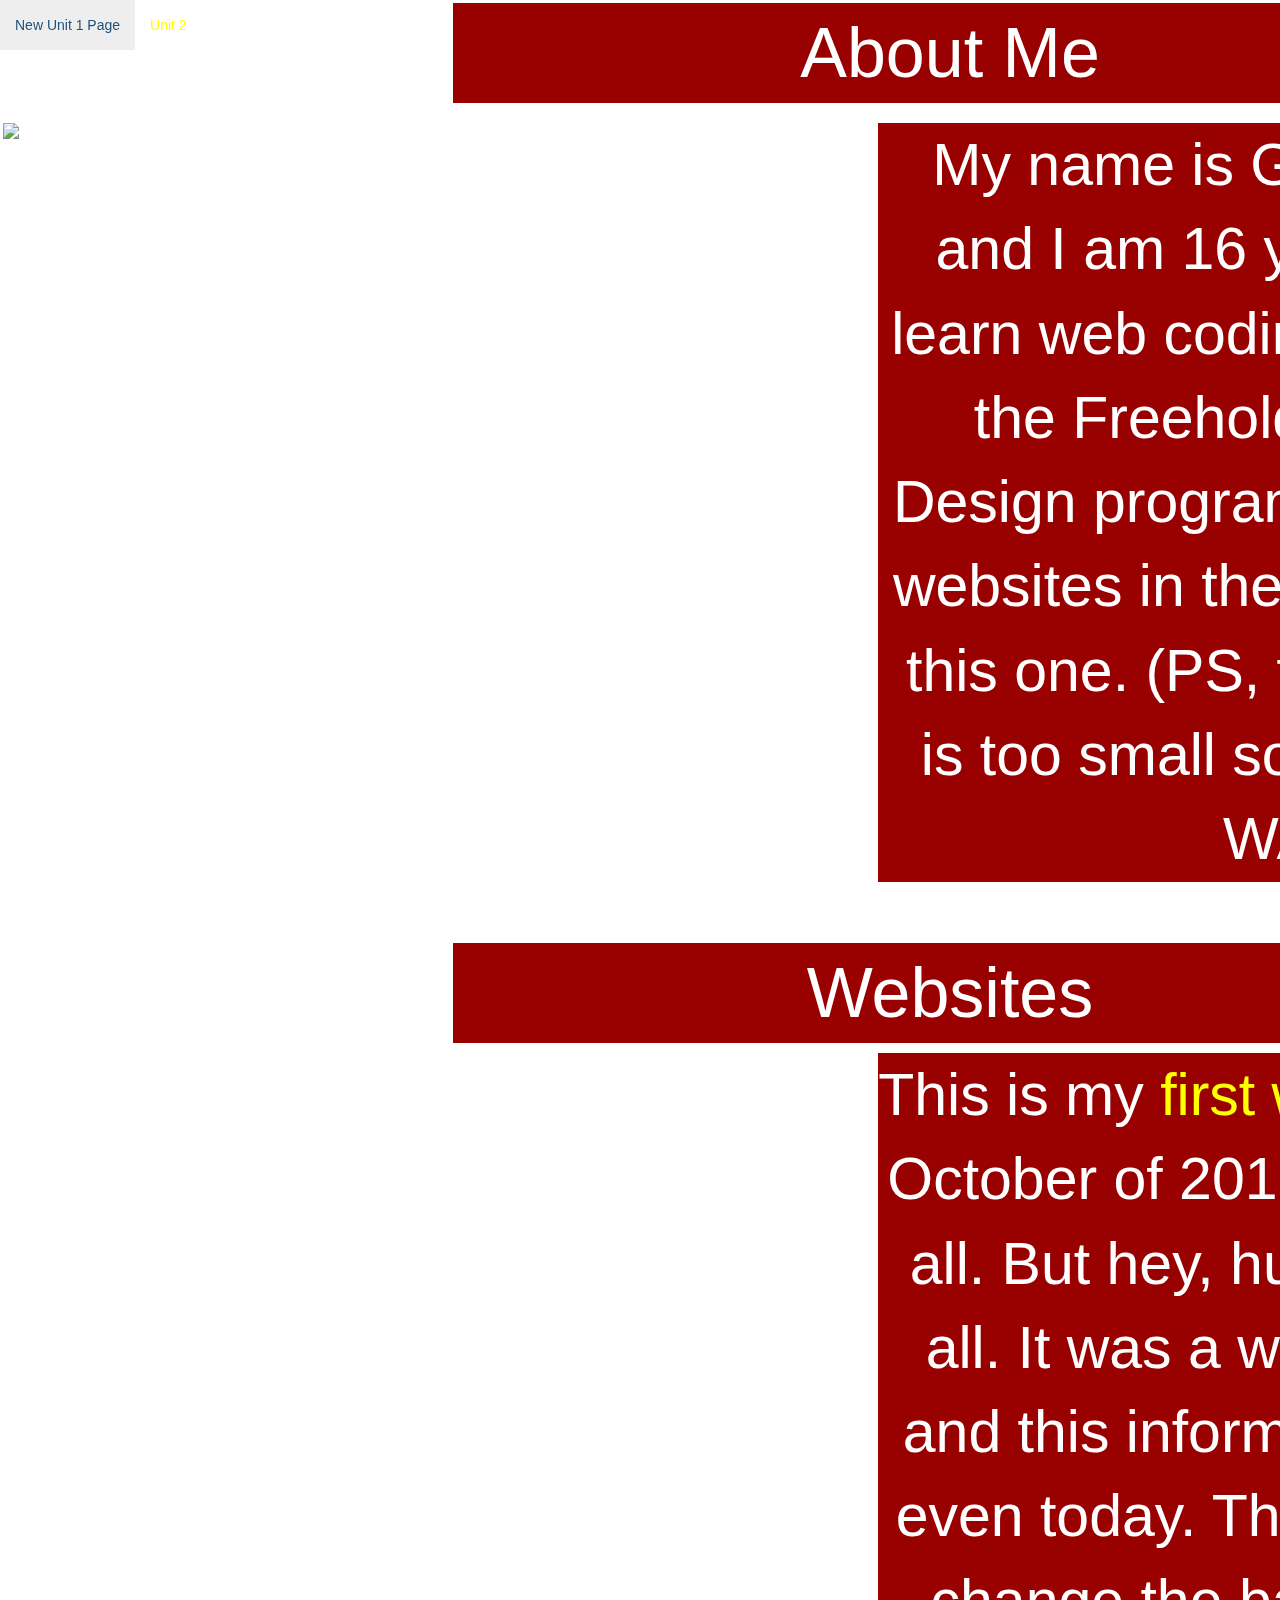
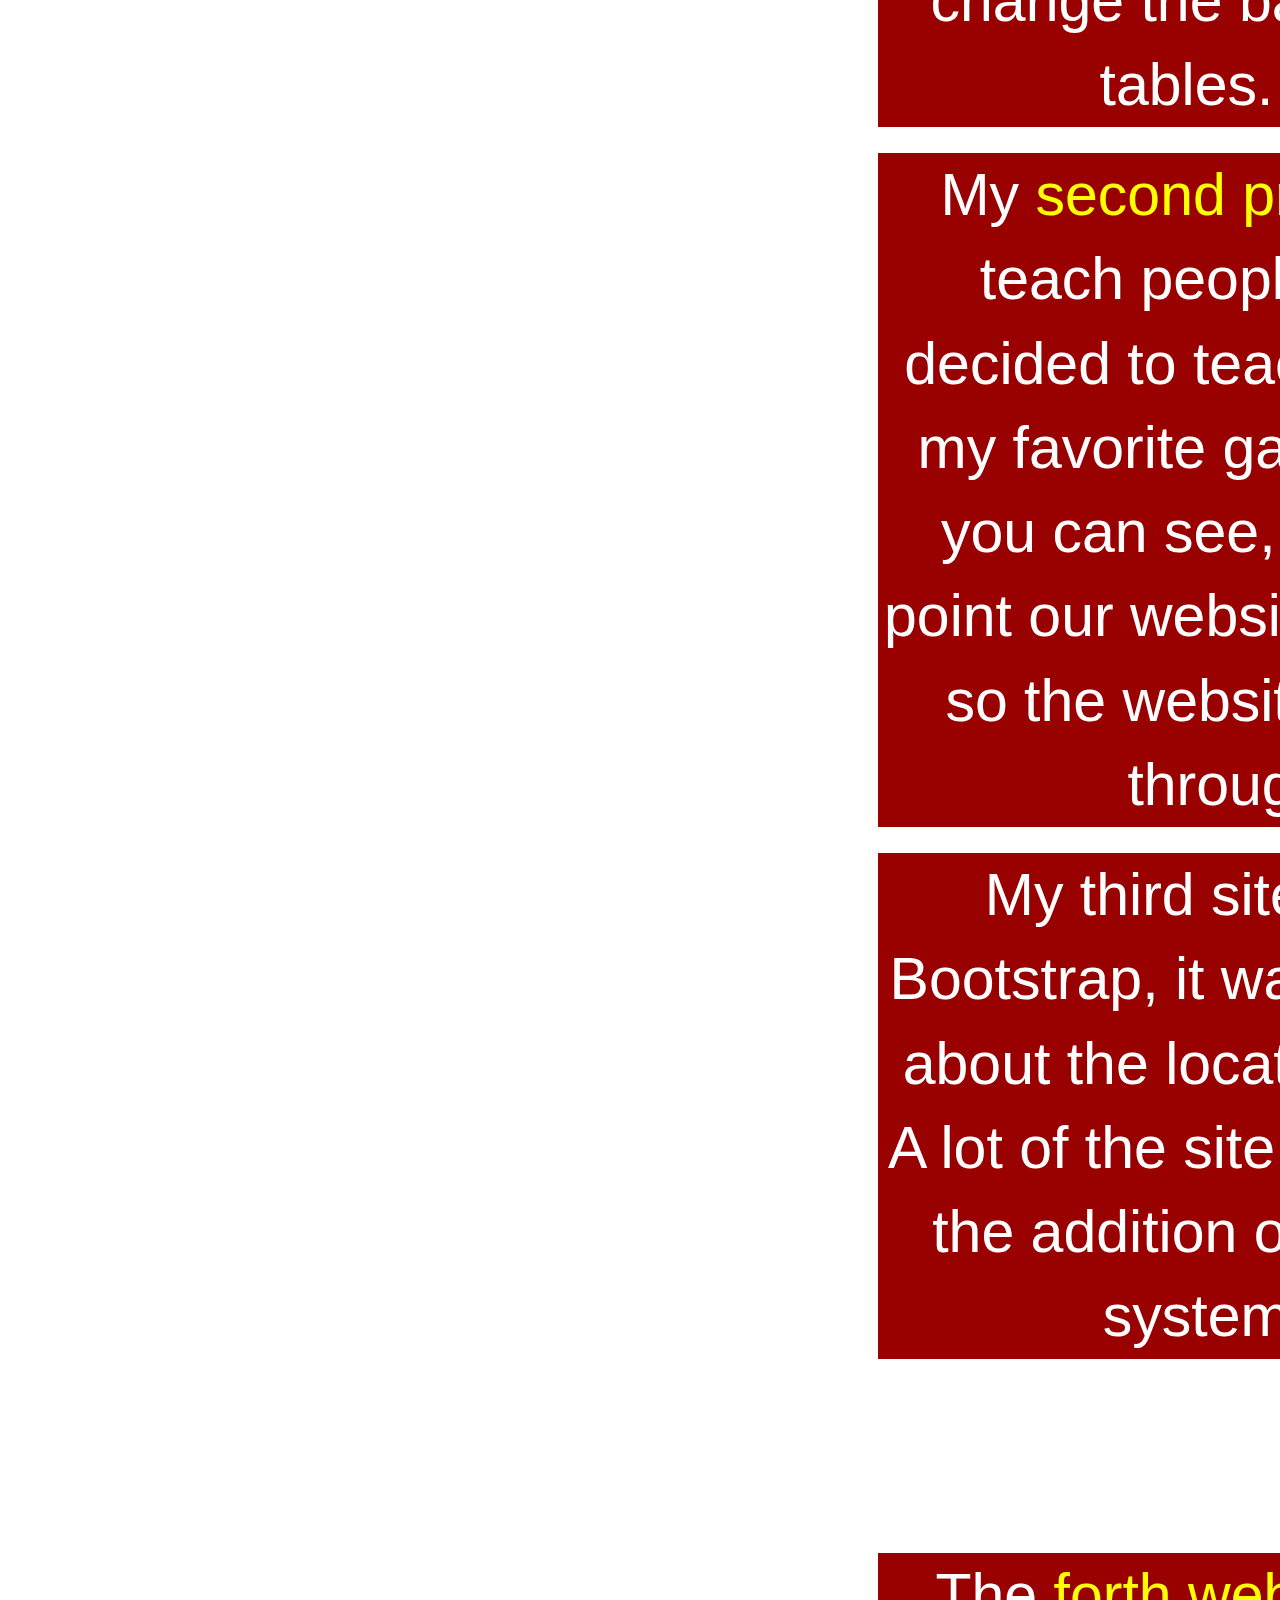
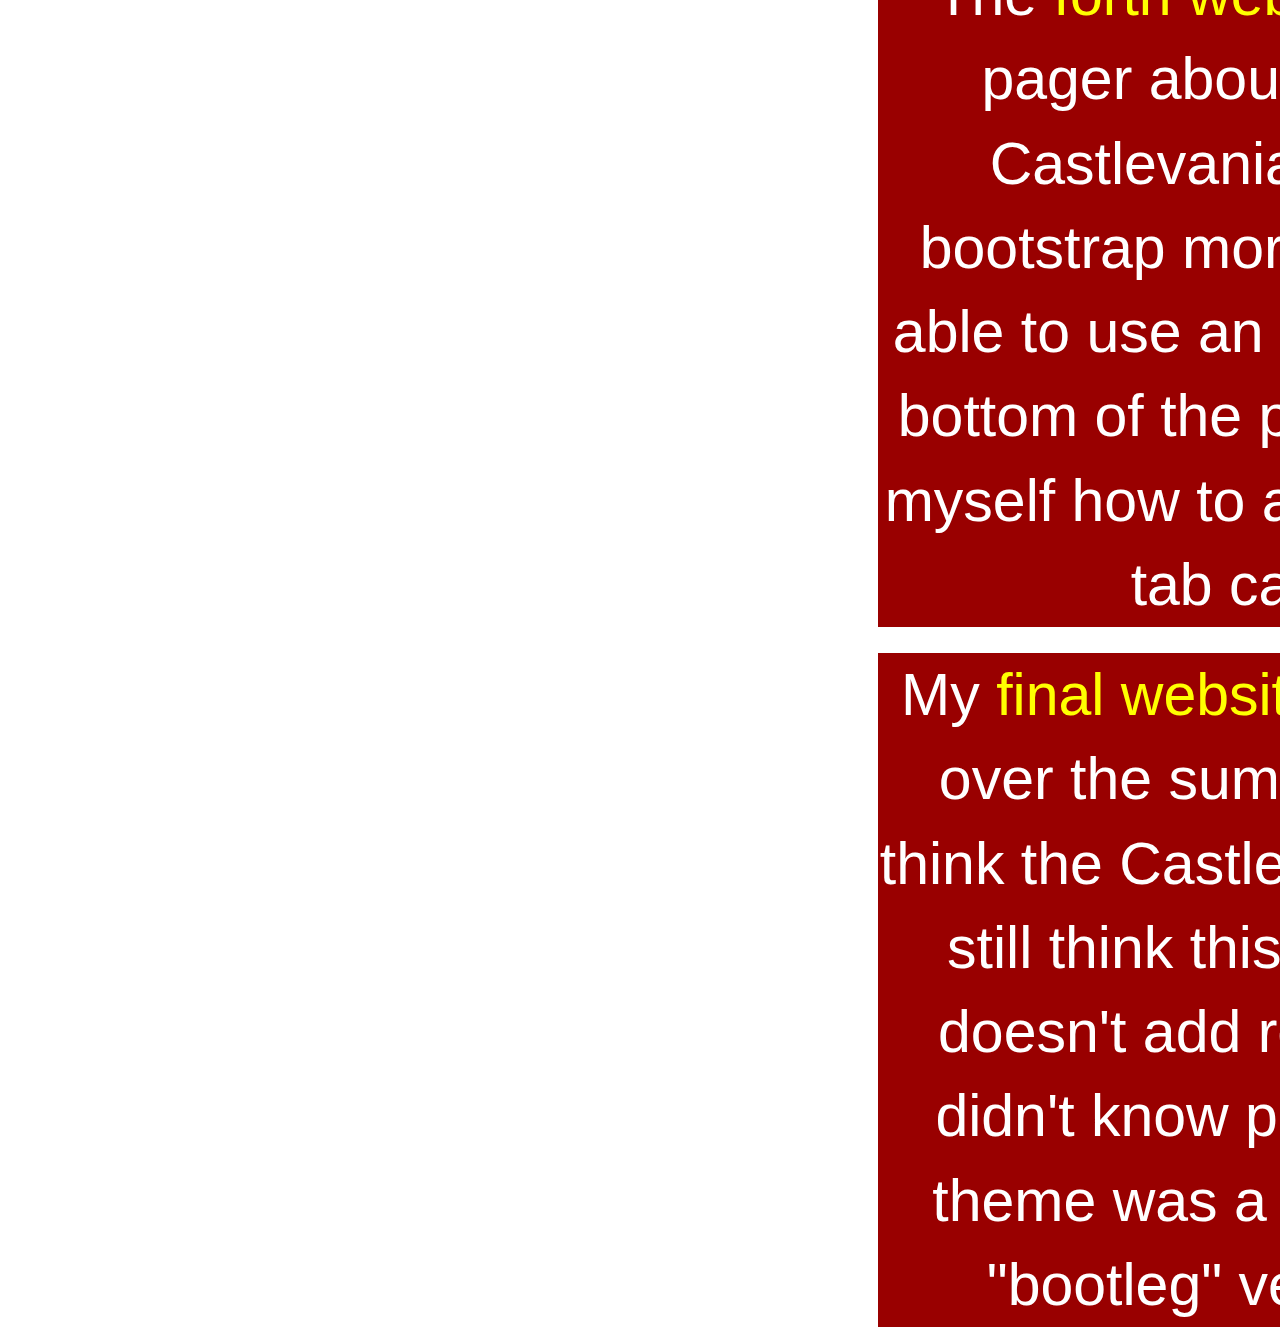
==== index.html @ 1d6922ef "Add files via upload" ====
<!DOCTYPE html>
<html lang="en">
  <head>
        <meta charset="utf-8">
        <meta http-equiv="X-UA-Compatible" content="IE=edge">
        <meta name="viewport" content="width=device-width, initial-scale=1">
        <script src="https://ajax.googleapis.com/ajax/libs/jquery/1.12.4/jquery.min.js"></script>
        <link rel="stylesheet" href="https://maxcdn.bootstrapcdn.com/bootstrap/3.3.7/css/bootstrap.min.css" integrity="sha384-BVYiiSIFeK1dGmJRAkycuHAHRg32OmUcww7on3RYdg4Va+PmSTsz/K68vbdEjh4u" crossorigin="anonymous">
        <script src="https://maxcdn.bootstrapcdn.com/bootstrap/3.3.7/js/bootstrap.min.js" integrity="sha384-Tc5IQib027qvyjSMfHjOMaLkfuWVxZxUPnCJA7l2mCWNIpG9mGCD8wGNIcPD7Txa" crossorigin="anonymous"></script>
        <link rel="stylesheet" type="text/css" href="css/style.css">
        <link rel="icon" href="favicon.ico" type="image/x-icon"/ >
        <title>Gavin's Portfolio</title>
    </head>
          <body background="img/background.png">

            <nav class="navbar">
                       <div class="topnav">
                               <ul class="nav navbar-nav navbar-fixed-top">
                                   <li><a href="unit1.html">New Unit 1 Page</a></li>
                                   <li><a href="unit2.html">Unit 2</a></li>
                           </div>
                   </nav>

<!-- About Me Section -->

          <p class="titlea">About Me</p>

          <img border="10px" class="me" src= "img/me.PNG">
        </div>

          <p border="10px" id="about">My name is Gavin Arthur Kerrigan and I am 16 years old. I started to learn web coding about a year ago in the Freehold High School Web Design program.
          So far I created five websites in the program not counting this one. (PS, the window to the site is too small so everything is scaled WAY down)
         </p>

         <p class="title">Websites</p>

<!-- Website 1- About Me -->
        <iframe id="first" src="file:///G:/My%20Drive/Intro%20Web%20Design/1-About%20Me/index.html"></iframe>

        <p id="firstt">This is my <a href="file:///G:/My%20Drive/Intro%20Web%20Design/1-About%20Me/index.html">first website</a> I made back in October of 2018, it really isn't good at all. But hey, humble beginnings and all.
                        It was a website about yourself and this informstion is very outdated even today. This shows I was able to change the background color, add tables. and use links. </p>

<!-- Website 2- Xenoblade -->
        <iframe id="xeno" src="file:///G:/My%20Drive/Intro%20Web%20Design/2-Tell%20a%20Story/index.html"></iframe>

        <p id="xenot">My <a href="file:///G:/My%20Drive/Intro%20Web%20Design/2-Tell%20a%20Story/index.html">second project</a> about trying to teach people something, and I decided to teach people how to play my favorite game, Xenoblade 2. As you can see, our Websites
                      at this point our websites weren't responsive so the website looks a little weird through the iframe.</p>


<!-- Website 3- Orlando -->
        <iframe id="city" src="file:///G:/My%20Drive/Intro%20Web%20Design/3-Bootstrap%20City%20Guide/index.html"></iframe>

        <p id="cityt">My third site and first one with Bootstrap, it was about a travel guide about the location, I picked Orlando. A lot of the site looks a lot neater
              with the addition of the Bootstrap gride system and navbars.</p>


<!-- Website 4- Castlevania One-Pager -->

       <iframe id="vania" src="file:///G:/My%20Drive/Intro%20Web%20Design/4-Scrolling%20One%20Pager/index.html"></iframe>

        <p id="vaniat">The <a href="file:///G:/My%20Drive/Intro%20Web%20Design/4-Scrolling%20One%20Pager/index.html"> forth website</a> I created, a one pager about the Netflix anime, Castlevania
                        I also able to use bootstrap more affectively and was able to use an animation towards the bottom of the page. I also self taught myself how to add the little icon in the tab called a favico.</p>


<!-- Website 5- Notendo -->
       <iframe id="bad" src="file:///G:/My%20Drive/Intro%20Web%20Design/5-Final%20Project/index.html"></iframe>

        <p id="badt">My <a href="file:///G:/My%20Drive/Intro%20Web%20Design/5-Final%20Project/index.html"> final website</a> we had to complete over the summer. In my opinion, I think the Castlevania site was better.
                        I still think this website is good but doesn't add really any new code I didn't know prior to making it. The theme was a buissness, so I did a "bootleg" version of Nintendo.</p>
---- css/style.css ----
body {
  background-repeat:no-repeat;
  background-size: 5000px;
  background-position: center;
}

.me {
  width: 700px;
  border-style: solid;
  border-color: white;
  border-width: medium;
  text-align: center;
  position: absolute;
  top: 120px;
}

#about {
  color: white;
  background-color: #990000;
  text-align: center;
  position: absolute;
  width: 1000px;
  left: 875px;
  top: 120px;
  font-size: 59px;
  border-style: solid;
  border-color: white;
}

.title {
  color: white;
  font-size: 70px;
  text-align: center;
  position: absolute;
  width: 1000px;
  left: 450px;
  top: 940px;
  background-color: #990000;
  border-style: solid;
  border-color: white;
}

.titlea {
  color: white;
  font-size: 70px;
  text-align: center;
  position: absolute;
  width: 1000px;
  left: 450px;
  top: 0px;
  background-color: #990000;
  border-style: solid;
  border-color: white;
}

iframe {
  width: 750px;
  height: 650px;
  border-style: solid;
  border-color: white;
  border-width: medium;
}

#first {
  text-align: center;
  position: absolute;
  left: 100px;
  top: 1060px;
}

#firstt {
  text-align: center;
  position: absolute;
  top: 1050px;
  left: 875px;
  width: 1000px;
  background-color: #990000;
  color: white;
  font-size: 59px;
  border-color: white;
  border-style: solid;
  border-width: medium;
}

#xeno {
  text-align: center;
  position: absolute;
  left: 100px;
  top: 1765px;
}

#xenot {
  text-align: center;
  position: absolute;
  top: 1750px;
  left: 875px;
  width: 1000px;
  background-color: #990000;
  color: white;
  font-size: 59px;
  border-color: white;
  border-style: solid;
  border-width: medium;
}

#city {
  text-align: center;
  position: absolute;
  left: 100px;
  top: 2465px;
}

#cityt {
  text-align: center;
  position: absolute;
  top: 2450px;
  left: 875px;
  width: 1000px;
  background-color: #990000;
  color: white;
  font-size: 59px;
  border-color: white;
  border-style: solid;
  border-width: medium;
}

a {
  color: yellow;
}

#vania {
  text-align: center;
  position: absolute;
  left: 100px;
  top: 3165px;
}

#vaniat {
  text-align: center;
  position: absolute;
  top: 3150px;
  left: 875px;
  width: 1000px;
  background-color: #990000;
  color: white;
  font-size: 59px;
  border-color: white;
  border-style: solid;
  border-width: medium;
}

#bad {
  text-align: center;
  position: absolute;
  left: 100px;
  top: 3865px;
}

#badt {
  text-align: center;
  position: absolute;
  top: 3850px;
  left: 875px;
  width: 1000px;
  background-color: #990000;
  color: white;
  font-size: 59px;
  border-color: white;
  border-style: solid;
  border-width: medium;
}

.unitt{
  text-align: center;
  position: absolute;
  left: 1000px;
  font-size: 1000px;
  color: white;
  background-color: #990000;
  font-size: 59px;
  border-color: white;
  border-style: solid;
  border-width: medium;
}

.link{
  text-align: center;
  position: absolute;
  top: 100px;
  left: 1000px;
  font-size: 5000px;
  color: white;
  background-color: #990000;
  font-size: 59px;
  border-color: white;
  border-style: solid;
  border-width: medium;
}
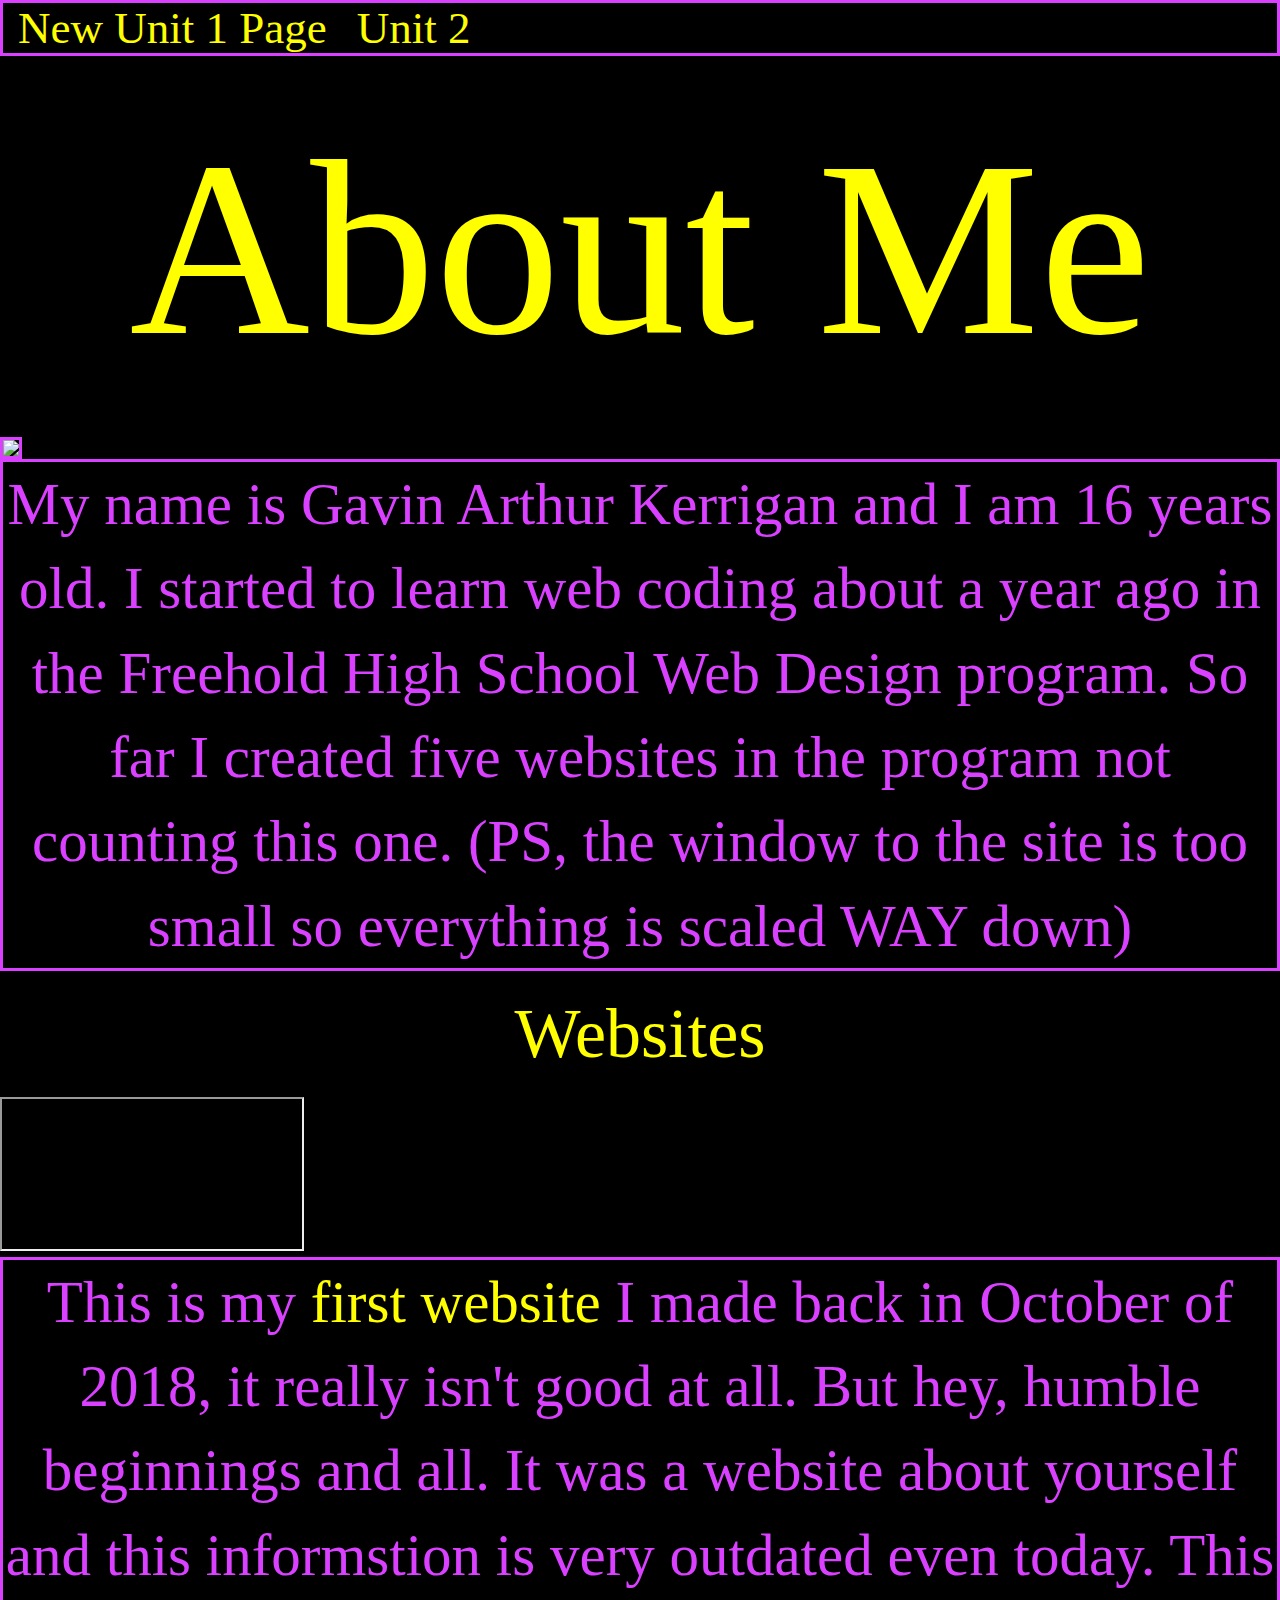
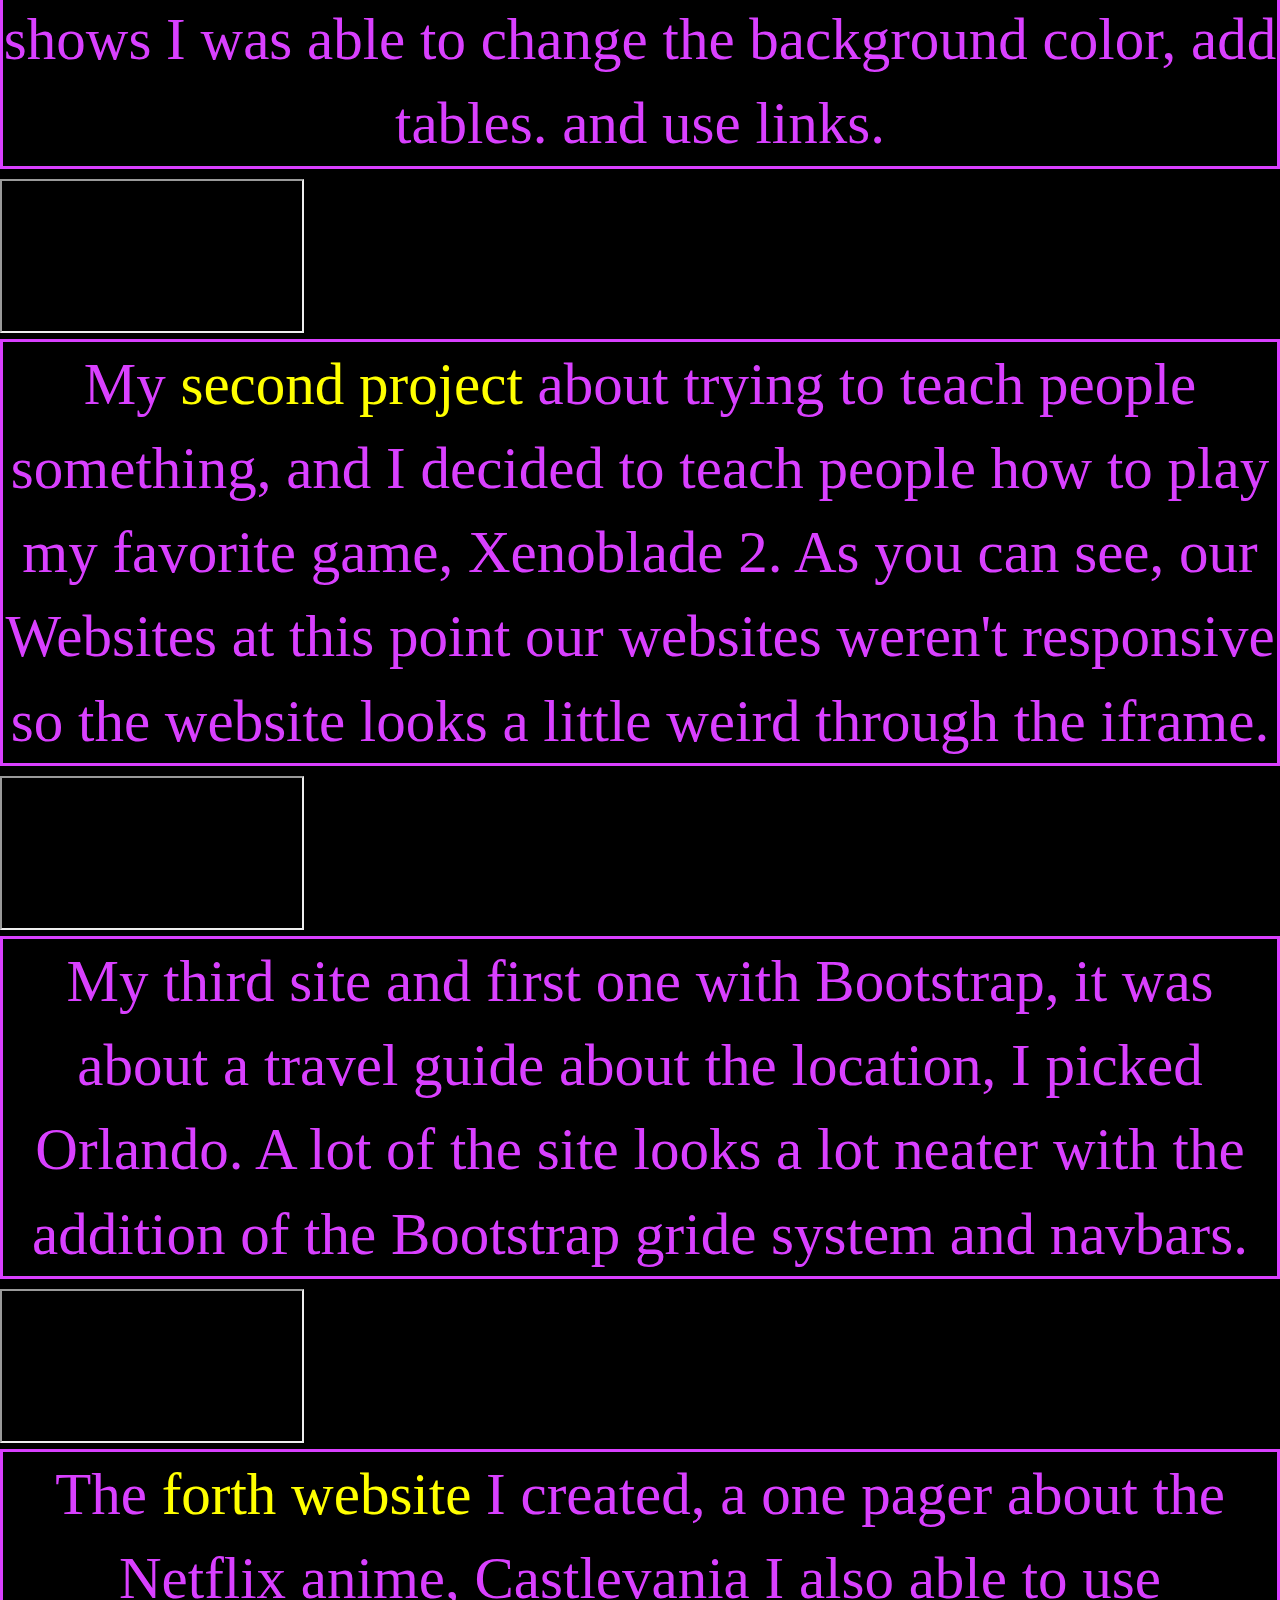
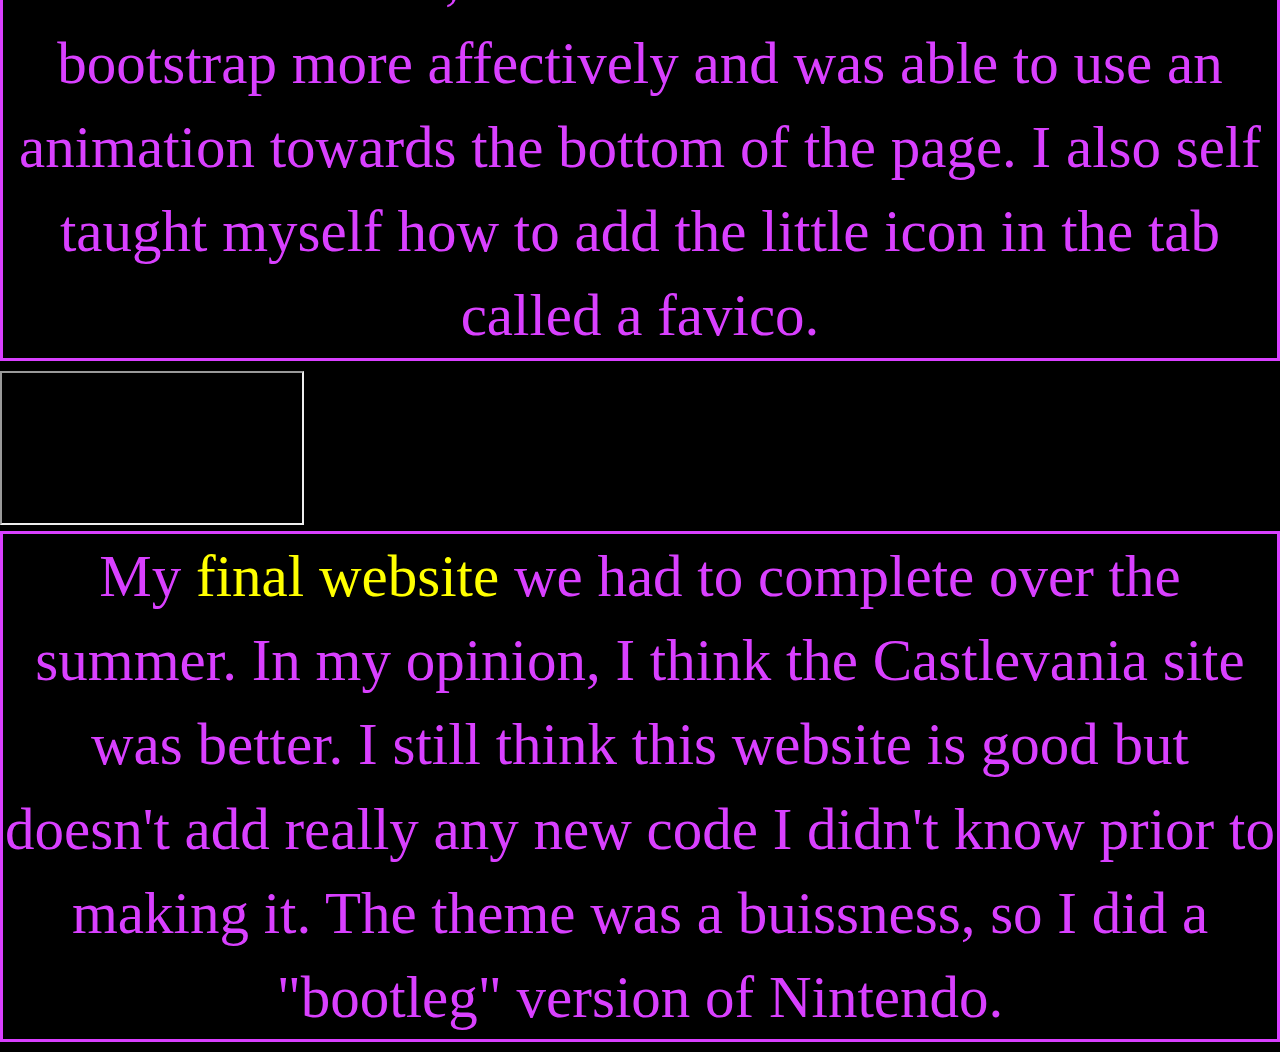
==== commit eb0cf338: "Update index.html" ====
--- a/index.html
+++ b/index.html
@@ -7,7 +7,7 @@
         <script src="https://ajax.googleapis.com/ajax/libs/jquery/1.12.4/jquery.min.js"></script>
         <link rel="stylesheet" href="https://maxcdn.bootstrapcdn.com/bootstrap/3.3.7/css/bootstrap.min.css" integrity="sha384-BVYiiSIFeK1dGmJRAkycuHAHRg32OmUcww7on3RYdg4Va+PmSTsz/K68vbdEjh4u" crossorigin="anonymous">
         <script src="https://maxcdn.bootstrapcdn.com/bootstrap/3.3.7/js/bootstrap.min.js" integrity="sha384-Tc5IQib027qvyjSMfHjOMaLkfuWVxZxUPnCJA7l2mCWNIpG9mGCD8wGNIcPD7Txa" crossorigin="anonymous"></script>
-        <link rel="stylesheet" type="text/css" href="css/style.css">
+        <link rel="stylesheet" type="text/css" href="css/style2.css">
         <link rel="icon" href="favicon.ico" type="image/x-icon"/ >
         <title>Gavin's Portfolio</title>
     </head>
--- a/css/style2.css
+++ b/css/style2.css
@@ -0,0 +1,156 @@
+body {
+  background-color:black;
+  font-family: "Times New Roman", Times, serif;
+}
+
+.me {
+  width: 700px;
+  border-style: solid;
+  border-color: #d940ff;
+  border-width: medium;
+  text-align: center;
+}
+
+#about {
+  color: #d940ff;
+  background-color: ;
+  text-align: center;
+  font-size: 59px;
+  border-style: solid;
+  border-color: #d940ff;
+}
+
+.title {
+  color: yellow;
+  font-size: 70px;
+  text-align: center;
+  background-color: black;
+  border-style: solid;
+  border-color: black;
+}
+
+.titlea {
+  color: yellow;
+  font-size: 250px !important;
+  text-align: center;
+}
+
+img {
+  width: 100%;
+  border-style: solid;
+  border-color: #d940ff;
+  border-width: medium;
+}
+
+#first {
+  text-align: center;
+}
+
+#firstt {
+  text-align: center;
+  background-color: black;
+  color: #d940ff;
+  font-size: 59px;
+  border-color: #d940ff;
+  border-style: solid;
+  border-width: medium;
+}
+
+#xeno {
+  text-align: center;
+}
+
+#xenot {
+  text-align: center;
+  background-color: black;
+  color: #d940ff;
+  font-size: 59px;
+  border-color: #d940ff;
+  border-style: solid;
+  border-width: medium;
+}
+
+#city {
+  text-align: center;
+}
+
+#cityt {
+  text-align: center;
+  background-color: black;
+  color: #d940ff;
+  font-size: 59px;
+  border-color: #d940ff;
+  border-style: solid;
+  border-width: medium;
+}
+
+a {
+  color: yellow;
+}
+
+#vania {
+  text-align: center;
+}
+
+#vaniat {
+  text-align: center;
+  background-color: black;
+  color: #d940ff;
+  font-size: 59px;
+  border-color: #d940ff;
+  border-style: solid;
+  border-width: medium;
+}
+
+#bad {
+  text-align: center;
+}
+
+#badt {
+  text-align: center;
+  background-color: black;
+  color: #d940ff;
+  font-size: 59px;
+  border-color: #d940ff;
+  border-style: solid;
+  border-width: medium;
+}
+
+.unitt{
+  text-align: center;
+  font-size: 1000px;
+  color: #d940ff;
+  background-color: black;
+  font-size: 59px;
+  border-color: #d940ff;
+  border-style: solid;
+  border-width: medium;
+}
+
+.link{
+  text-align: center;
+  font-size: 5000px;
+  color: #d940ff;
+  background-color: black;
+  font-size: 59px;
+  border-color: #d940ff;
+  border-style: solid;
+  border-width: medium;
+}
+
+.nav {
+    background-color:black;
+    font-size: 45px;
+    color: #d940ff;
+    border-color: #d940ff;
+    border-style: solid;
+    border-width: medium;
+}
+
+.jumbotron {
+  background-image: url("../img/Background.jpg") !important;
+  background-repeat: no-repeat;
+  width:100%;
+  border-style: solid;
+  border-color: #d940ff;
+}
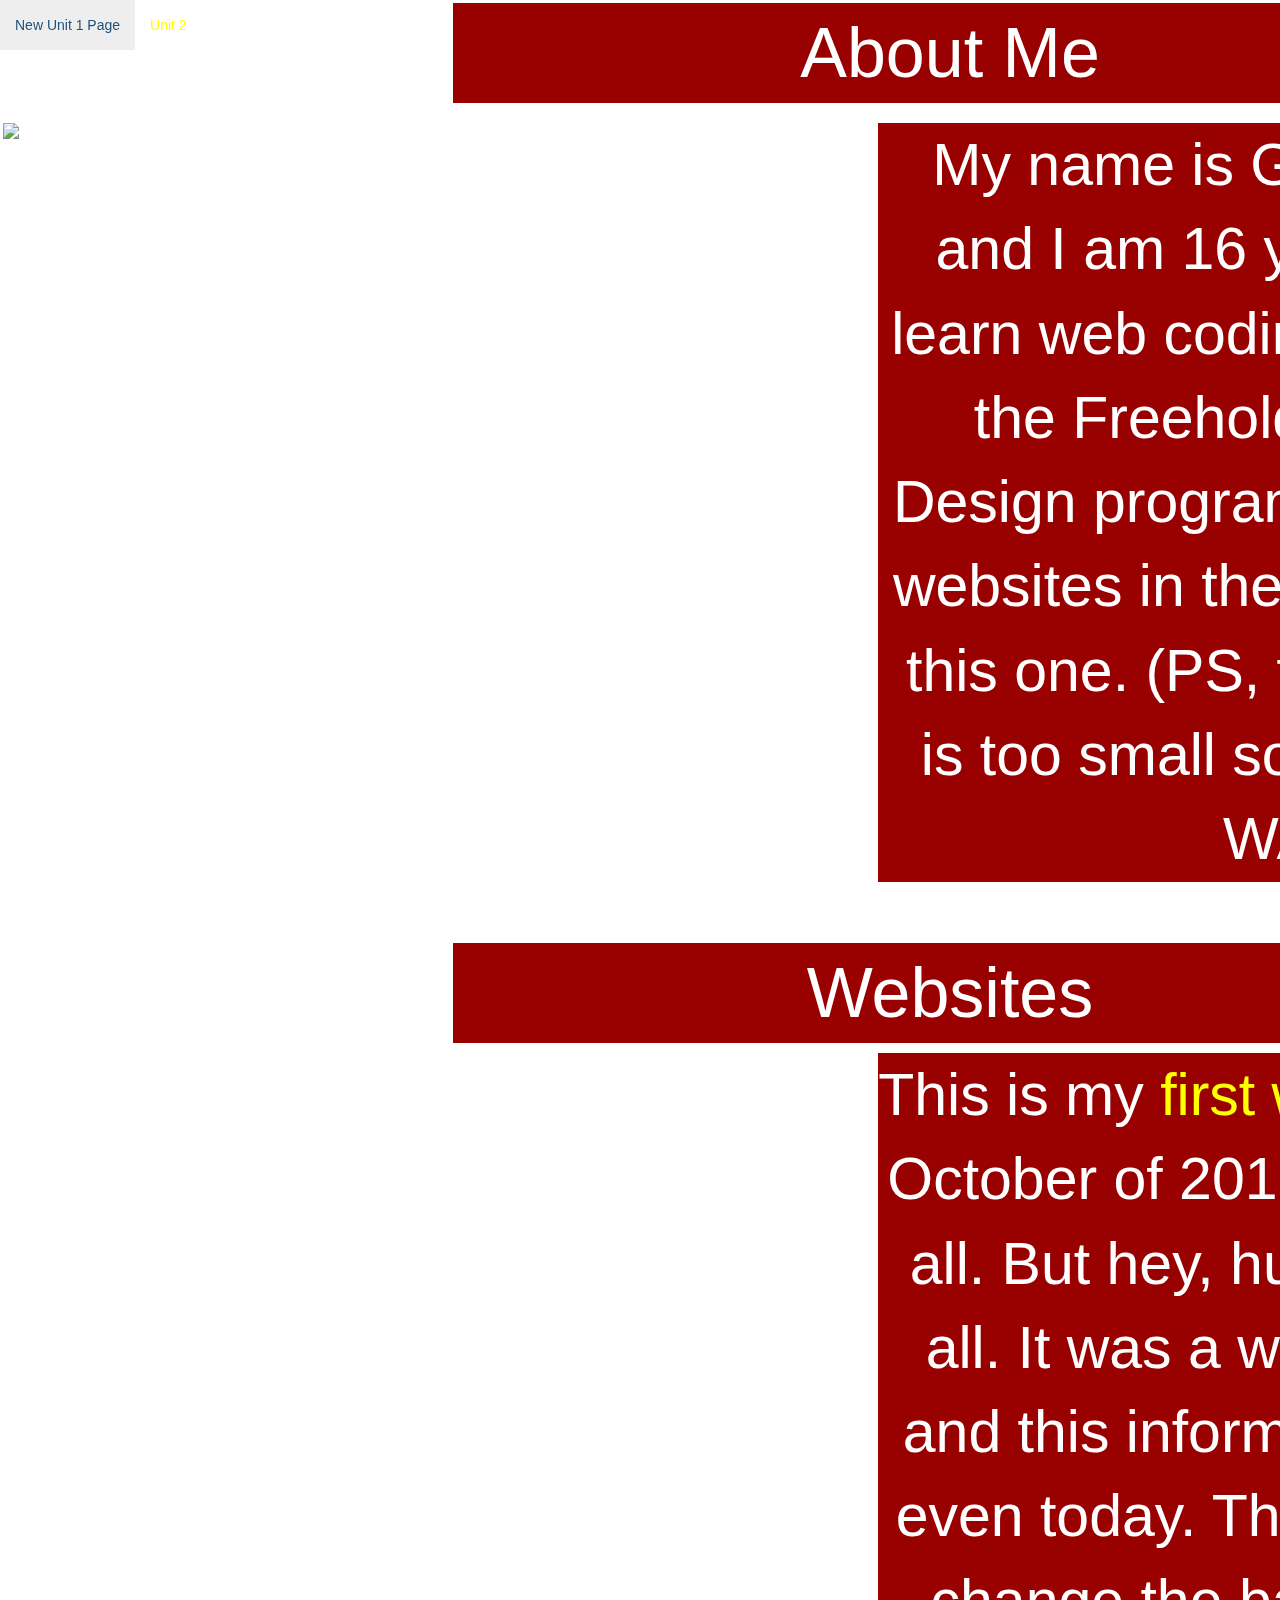
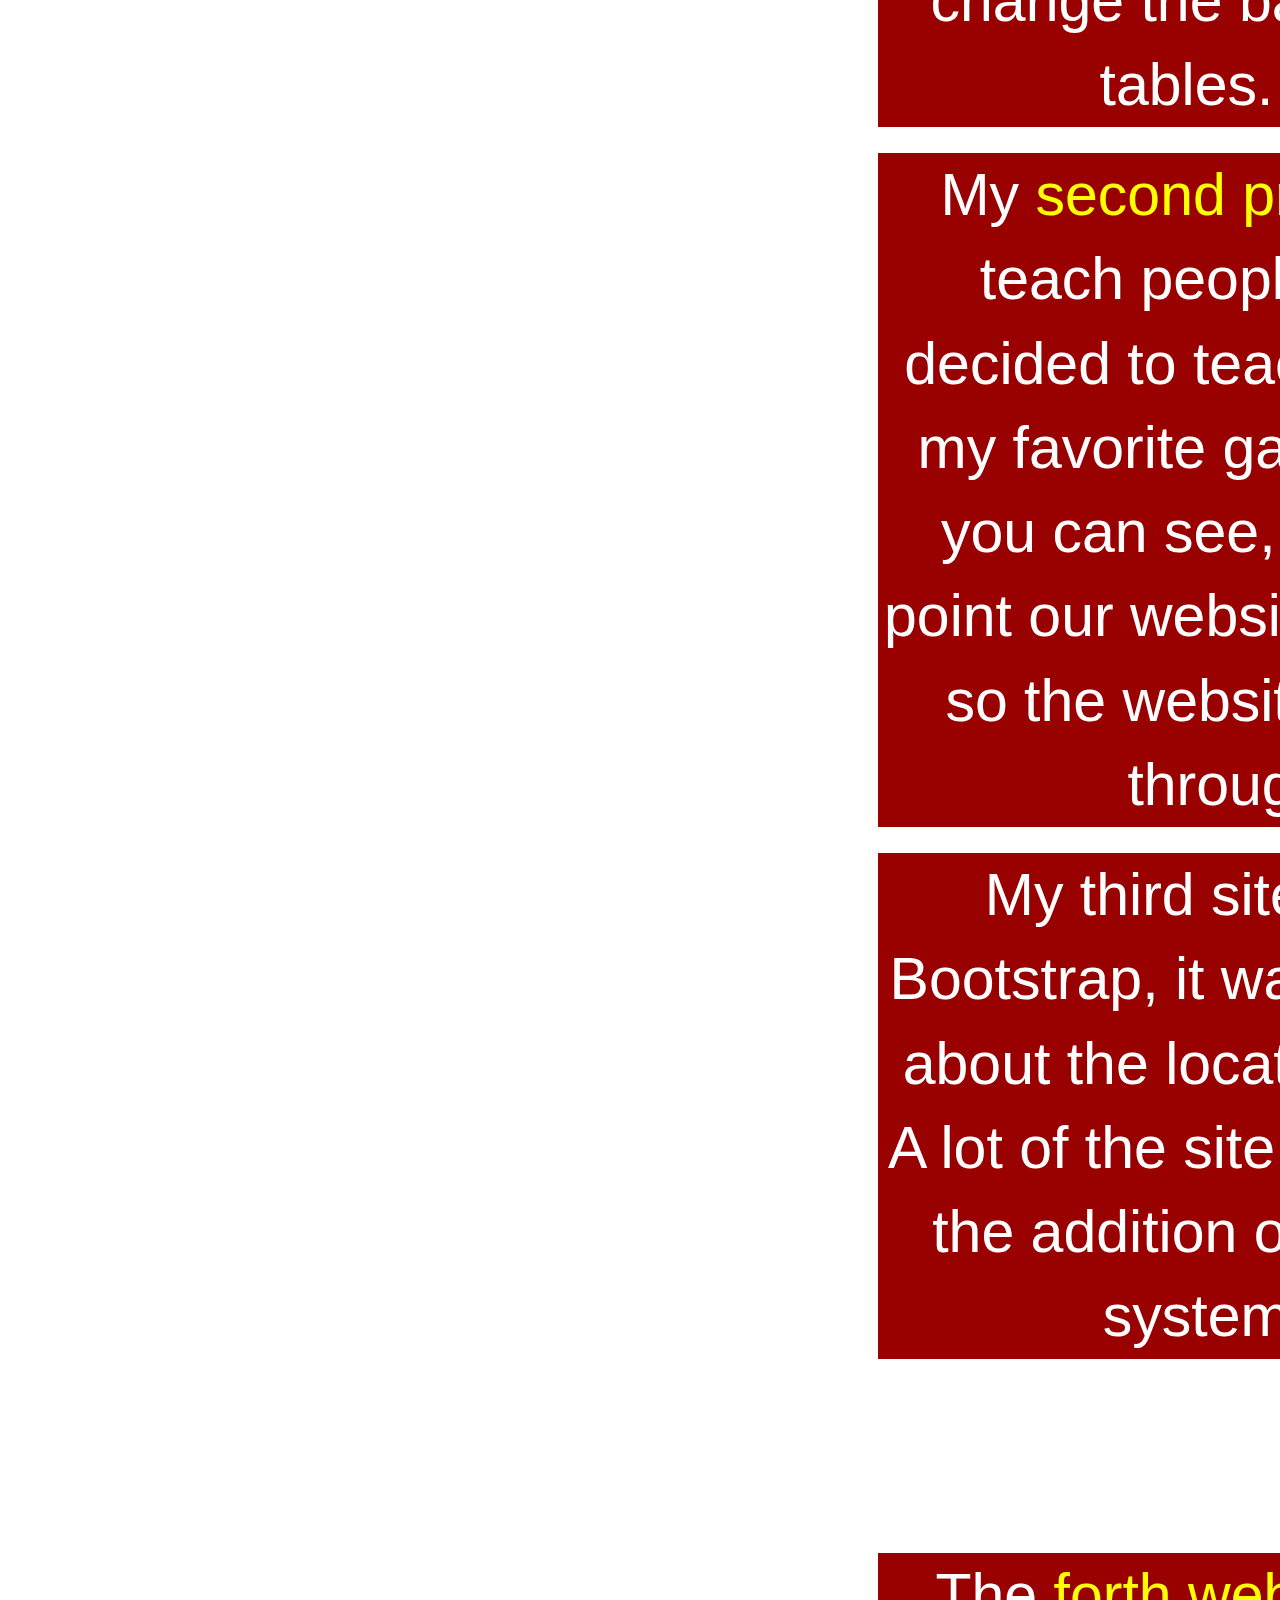
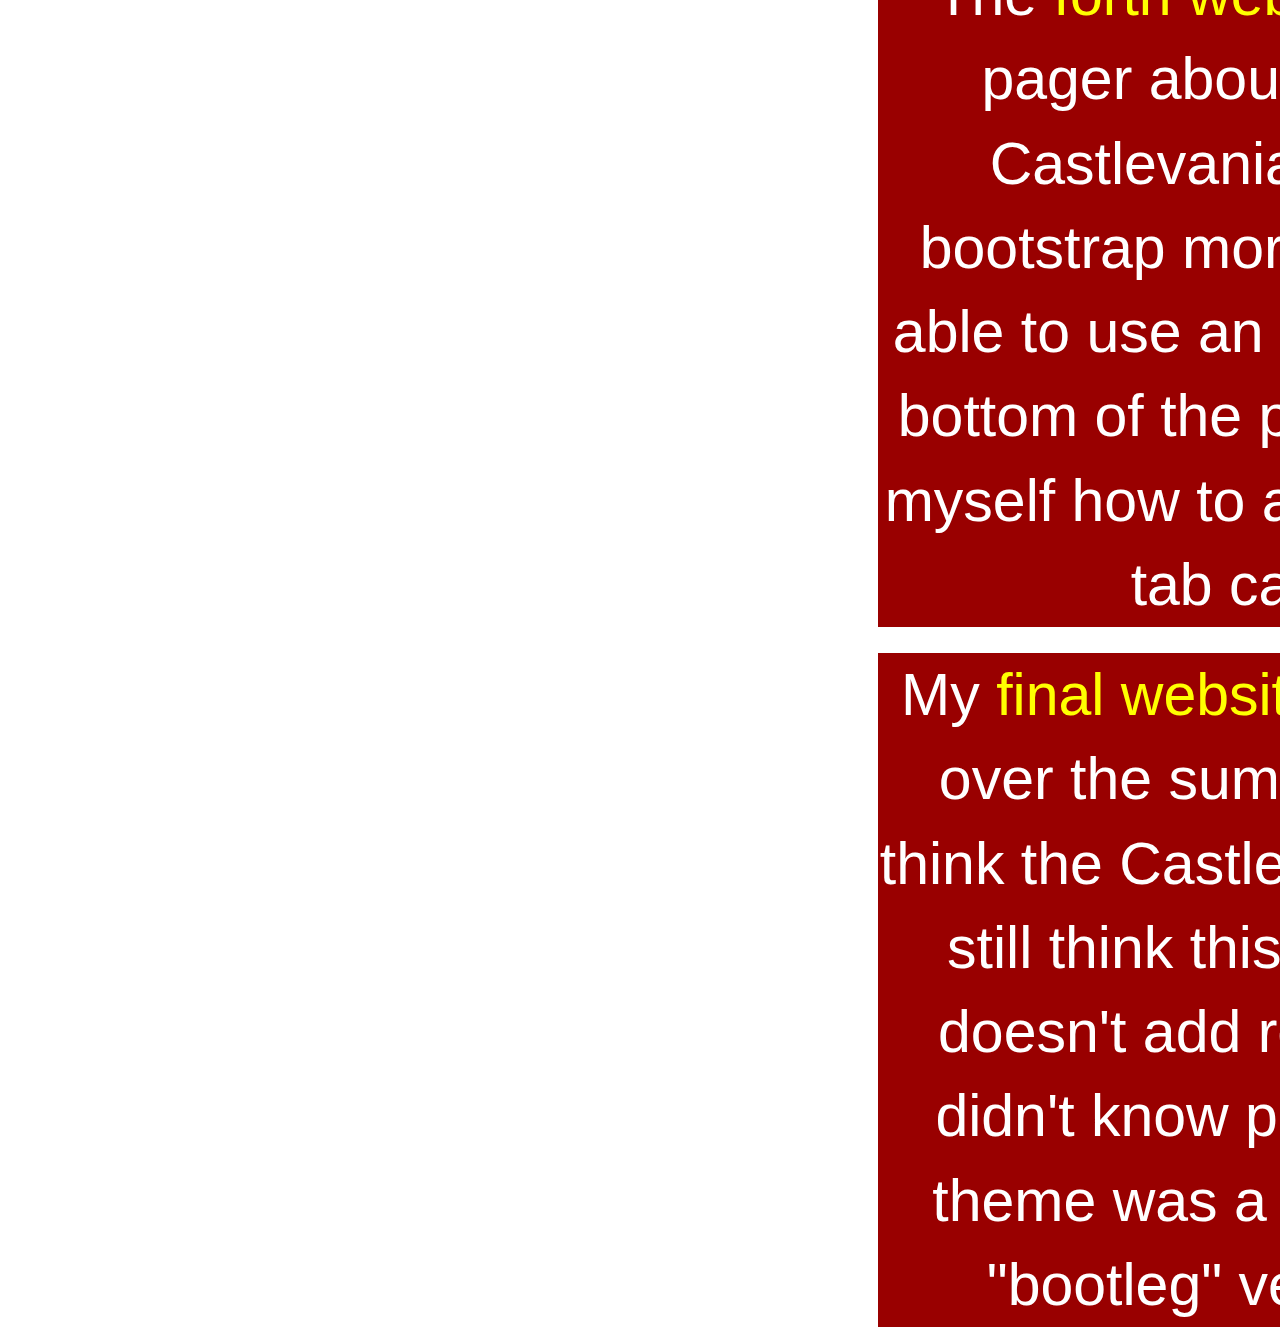
==== commit a0ffd918: "Update index.html" ====
--- a/index.html
+++ b/index.html
@@ -7,7 +7,7 @@
         <script src="https://ajax.googleapis.com/ajax/libs/jquery/1.12.4/jquery.min.js"></script>
         <link rel="stylesheet" href="https://maxcdn.bootstrapcdn.com/bootstrap/3.3.7/css/bootstrap.min.css" integrity="sha384-BVYiiSIFeK1dGmJRAkycuHAHRg32OmUcww7on3RYdg4Va+PmSTsz/K68vbdEjh4u" crossorigin="anonymous">
         <script src="https://maxcdn.bootstrapcdn.com/bootstrap/3.3.7/js/bootstrap.min.js" integrity="sha384-Tc5IQib027qvyjSMfHjOMaLkfuWVxZxUPnCJA7l2mCWNIpG9mGCD8wGNIcPD7Txa" crossorigin="anonymous"></script>
-        <link rel="stylesheet" type="text/css" href="css/style2.css">
+        <link rel="stylesheet" type="text/css" href="css/style.css">
         <link rel="icon" href="favicon.ico" type="image/x-icon"/ >
         <title>Gavin's Portfolio</title>
     </head>
--- a/css/style.css
+++ b/css/style.css
@@ -0,0 +1,198 @@
+body {
+  background-repeat:no-repeat;
+  background-size: 5000px;
+  background-position: center;
+}
+
+.me {
+  width: 700px;
+  border-style: solid;
+  border-color: white;
+  border-width: medium;
+  text-align: center;
+  position: absolute;
+  top: 120px;
+}
+
+#about {
+  color: white;
+  background-color: #990000;
+  text-align: center;
+  position: absolute;
+  width: 1000px;
+  left: 875px;
+  top: 120px;
+  font-size: 59px;
+  border-style: solid;
+  border-color: white;
+}
+
+.title {
+  color: white;
+  font-size: 70px;
+  text-align: center;
+  position: absolute;
+  width: 1000px;
+  left: 450px;
+  top: 940px;
+  background-color: #990000;
+  border-style: solid;
+  border-color: white;
+}
+
+.titlea {
+  color: white;
+  font-size: 70px;
+  text-align: center;
+  position: absolute;
+  width: 1000px;
+  left: 450px;
+  top: 0px;
+  background-color: #990000;
+  border-style: solid;
+  border-color: white;
+}
+
+iframe {
+  width: 750px;
+  height: 650px;
+  border-style: solid;
+  border-color: white;
+  border-width: medium;
+}
+
+#first {
+  text-align: center;
+  position: absolute;
+  left: 100px;
+  top: 1060px;
+}
+
+#firstt {
+  text-align: center;
+  position: absolute;
+  top: 1050px;
+  left: 875px;
+  width: 1000px;
+  background-color: #990000;
+  color: white;
+  font-size: 59px;
+  border-color: white;
+  border-style: solid;
+  border-width: medium;
+}
+
+#xeno {
+  text-align: center;
+  position: absolute;
+  left: 100px;
+  top: 1765px;
+}
+
+#xenot {
+  text-align: center;
+  position: absolute;
+  top: 1750px;
+  left: 875px;
+  width: 1000px;
+  background-color: #990000;
+  color: white;
+  font-size: 59px;
+  border-color: white;
+  border-style: solid;
+  border-width: medium;
+}
+
+#city {
+  text-align: center;
+  position: absolute;
+  left: 100px;
+  top: 2465px;
+}
+
+#cityt {
+  text-align: center;
+  position: absolute;
+  top: 2450px;
+  left: 875px;
+  width: 1000px;
+  background-color: #990000;
+  color: white;
+  font-size: 59px;
+  border-color: white;
+  border-style: solid;
+  border-width: medium;
+}
+
+a {
+  color: yellow;
+}
+
+#vania {
+  text-align: center;
+  position: absolute;
+  left: 100px;
+  top: 3165px;
+}
+
+#vaniat {
+  text-align: center;
+  position: absolute;
+  top: 3150px;
+  left: 875px;
+  width: 1000px;
+  background-color: #990000;
+  color: white;
+  font-size: 59px;
+  border-color: white;
+  border-style: solid;
+  border-width: medium;
+}
+
+#bad {
+  text-align: center;
+  position: absolute;
+  left: 100px;
+  top: 3865px;
+}
+
+#badt {
+  text-align: center;
+  position: absolute;
+  top: 3850px;
+  left: 875px;
+  width: 1000px;
+  background-color: #990000;
+  color: white;
+  font-size: 59px;
+  border-color: white;
+  border-style: solid;
+  border-width: medium;
+}
+
+.unitt{
+  text-align: center;
+  position: absolute;
+  left: 1000px;
+  font-size: 1000px;
+  color: white;
+  background-color: #990000;
+  font-size: 59px;
+  border-color: white;
+  border-style: solid;
+  border-width: medium;
+}
+
+.link{
+  text-align: center;
+  position: absolute;
+  top: 100px;
+  left: 1000px;
+  font-size: 5000px;
+  color: white;
+  background-color: #990000;
+  font-size: 59px;
+  border-color: white;
+  border-style: solid;
+  border-width: medium;
+}
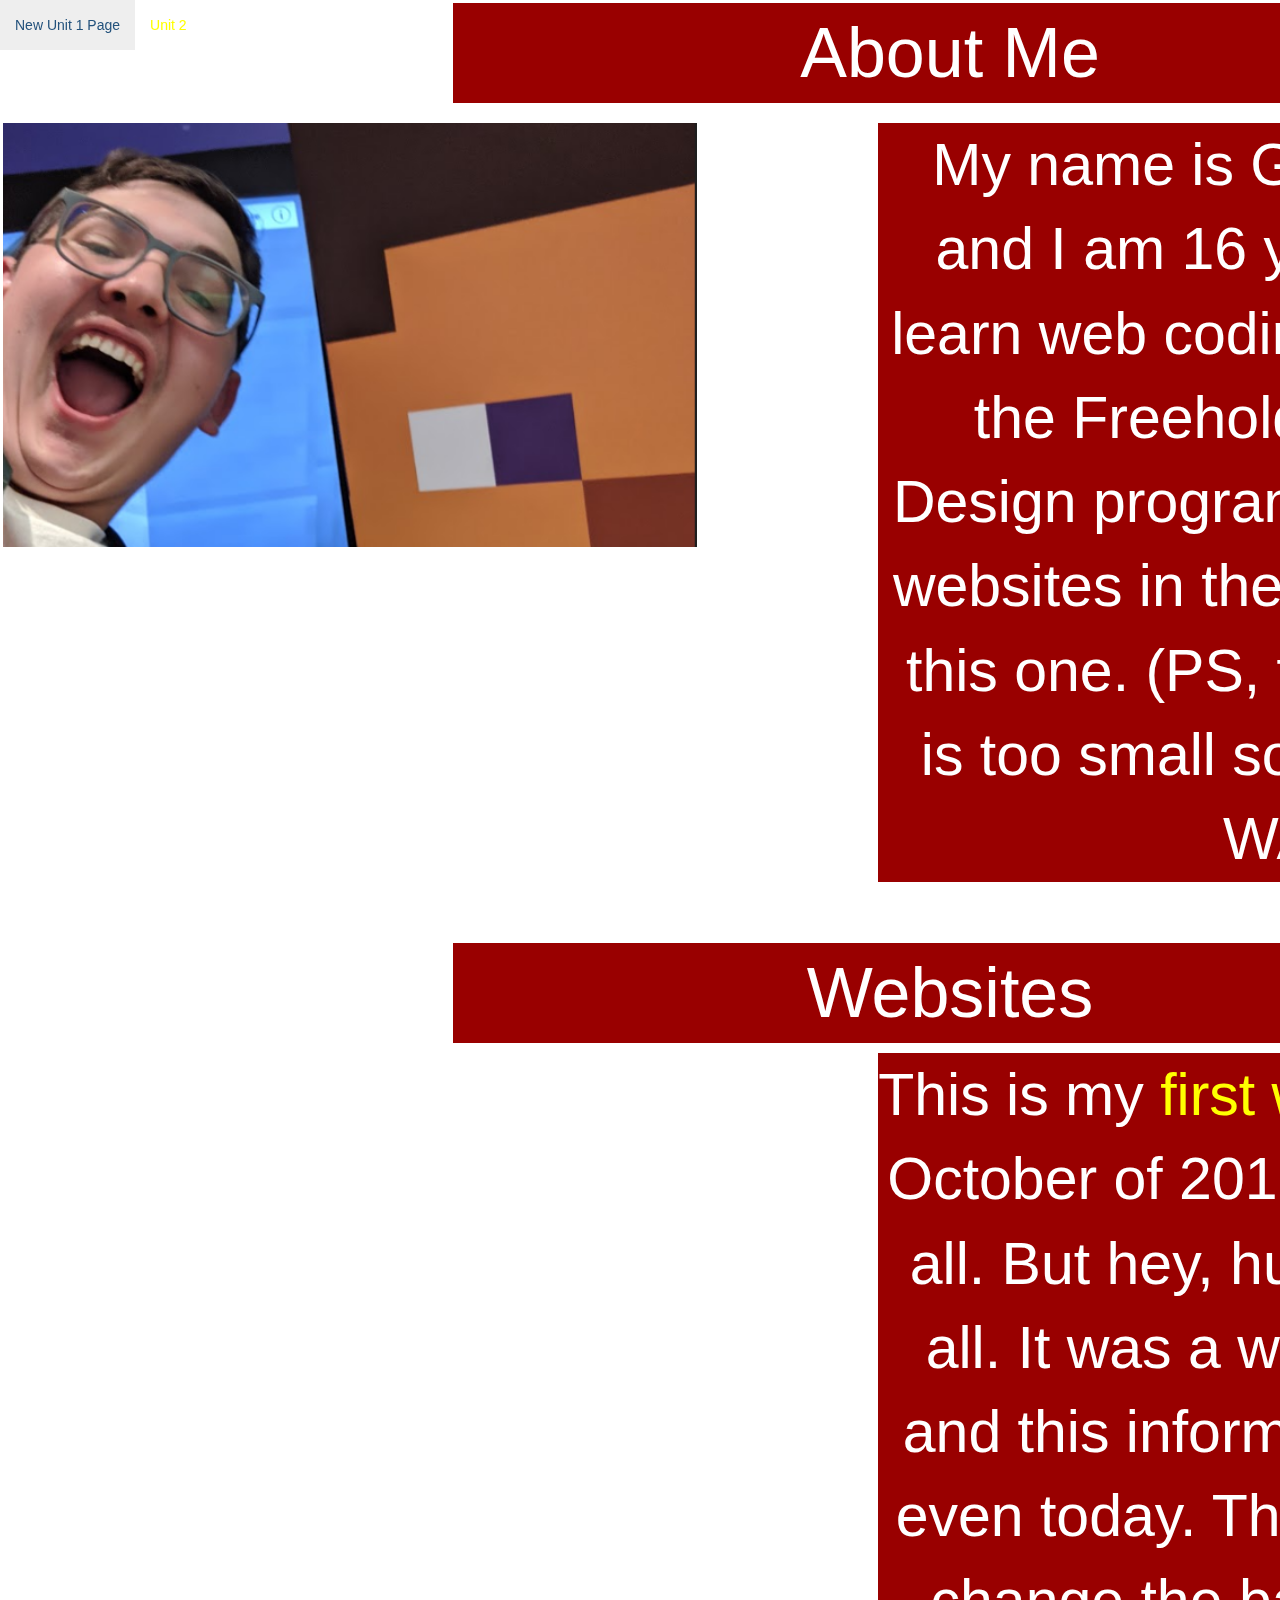
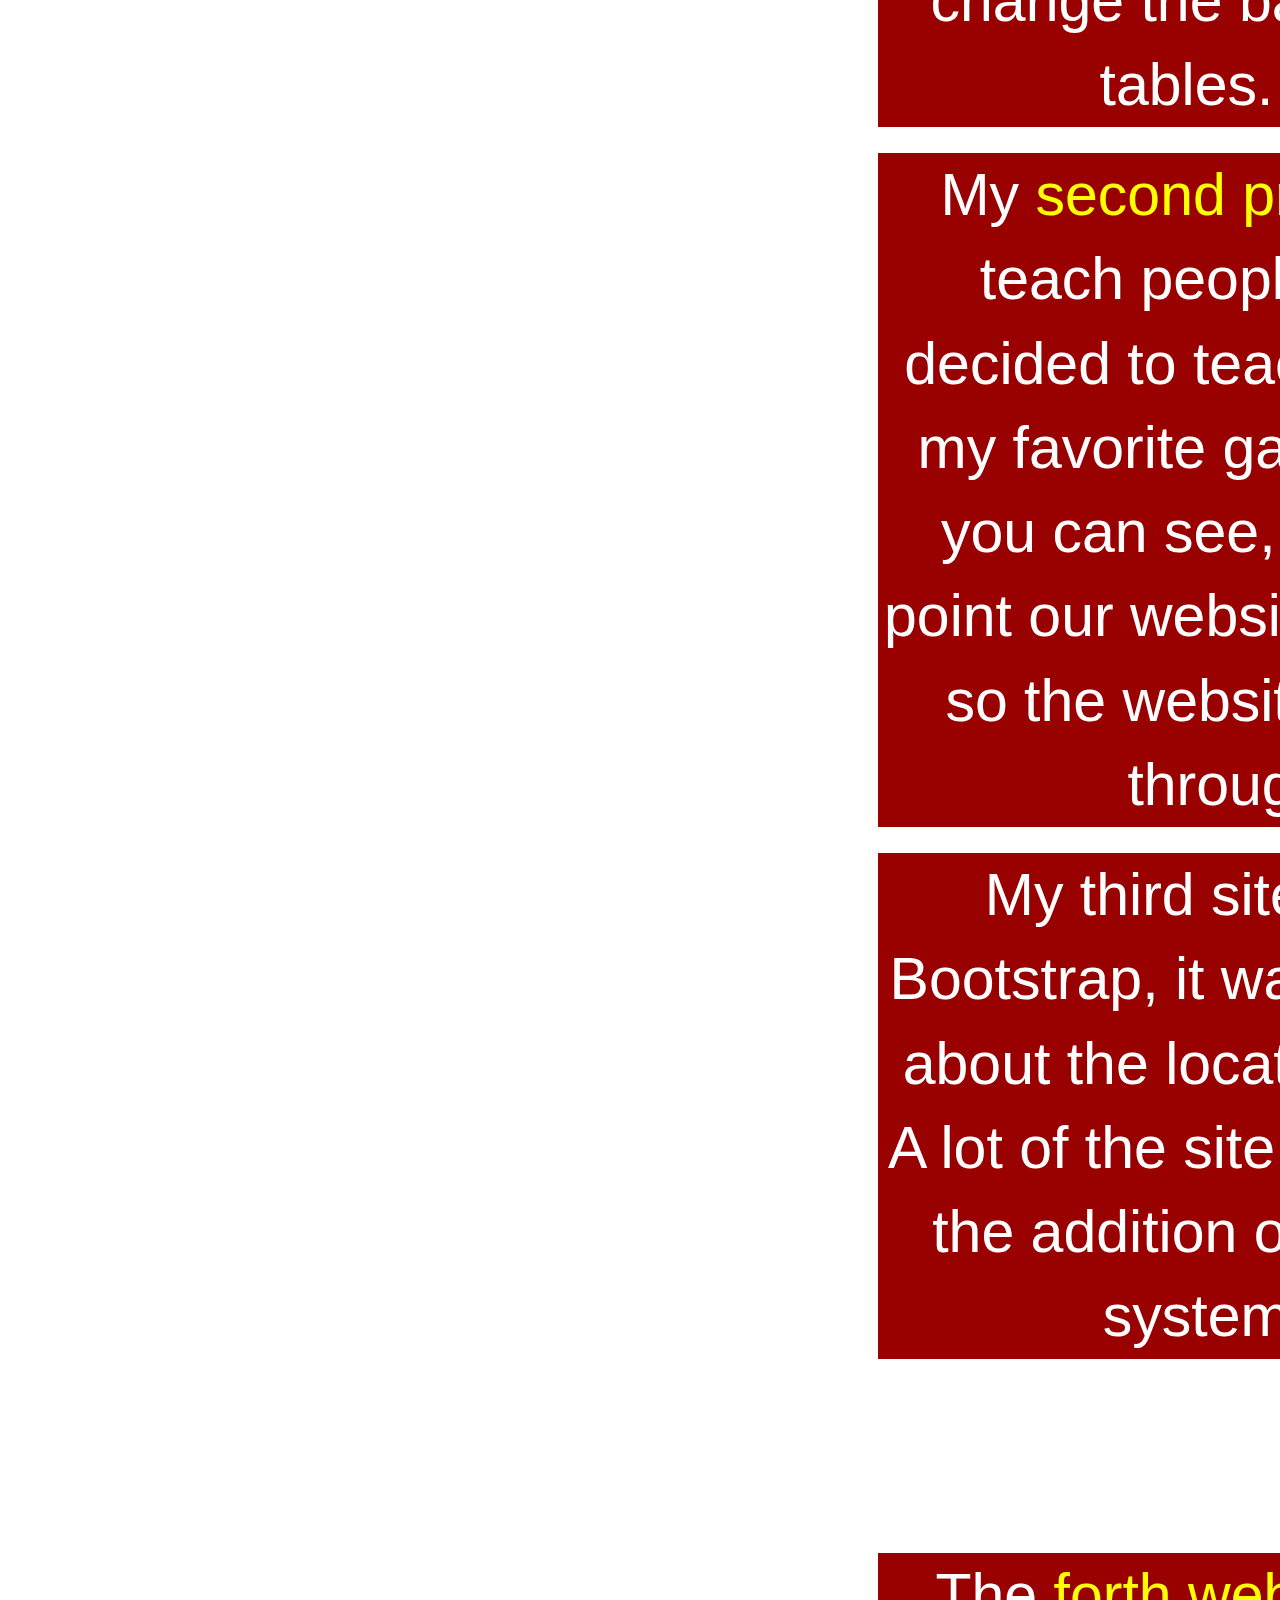
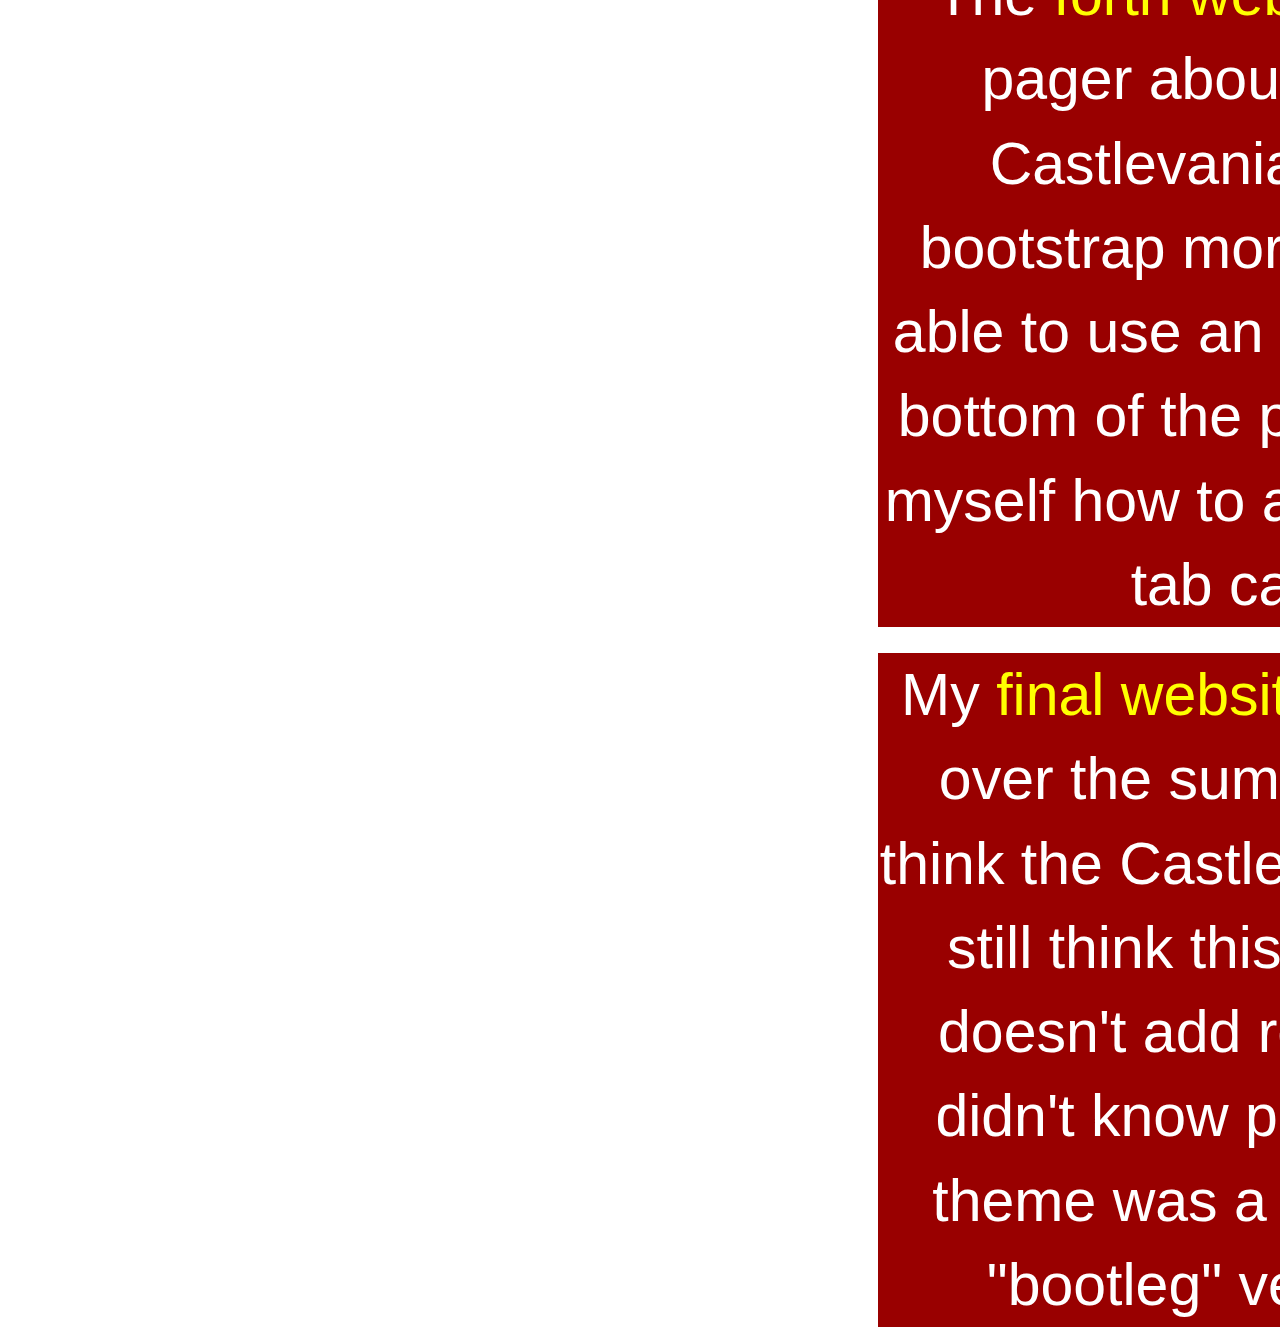
==== commit dd3da506: "Update index.html" ====
--- a/index.html
+++ b/index.html
@@ -35,20 +35,20 @@
          <p class="title">Websites</p>
 
 <!-- Website 1- About Me -->
-        <iframe id="first" src="file:///G:/My%20Drive/Intro%20Web%20Design/1-About%20Me/index.html"></iframe>
+        <iframe id="first" src="https://gavin64dd.github.io/AboutMe/"></iframe>
 
         <p id="firstt">This is my <a href="file:///G:/My%20Drive/Intro%20Web%20Design/1-About%20Me/index.html">first website</a> I made back in October of 2018, it really isn't good at all. But hey, humble beginnings and all.
                         It was a website about yourself and this informstion is very outdated even today. This shows I was able to change the background color, add tables. and use links. </p>
 
 <!-- Website 2- Xenoblade -->
-        <iframe id="xeno" src="file:///G:/My%20Drive/Intro%20Web%20Design/2-Tell%20a%20Story/index.html"></iframe>
+        <iframe id="xeno" src="https://gavin64dd.github.io/Xenoblade2/"></iframe>
 
         <p id="xenot">My <a href="file:///G:/My%20Drive/Intro%20Web%20Design/2-Tell%20a%20Story/index.html">second project</a> about trying to teach people something, and I decided to teach people how to play my favorite game, Xenoblade 2. As you can see, our Websites
                       at this point our websites weren't responsive so the website looks a little weird through the iframe.</p>
 
 
 <!-- Website 3- Orlando -->
-        <iframe id="city" src="file:///G:/My%20Drive/Intro%20Web%20Design/3-Bootstrap%20City%20Guide/index.html"></iframe>
+        <iframe id="city" src="https://gavin64dd.github.io/Orlando/"></iframe>
 
         <p id="cityt">My third site and first one with Bootstrap, it was about a travel guide about the location, I picked Orlando. A lot of the site looks a lot neater
               with the addition of the Bootstrap gride system and navbars.</p>
@@ -56,14 +56,14 @@
 
 <!-- Website 4- Castlevania One-Pager -->
 
-       <iframe id="vania" src="file:///G:/My%20Drive/Intro%20Web%20Design/4-Scrolling%20One%20Pager/index.html"></iframe>
+       <iframe id="vania" src="https://gavin64dd.github.io/Castlevania/"></iframe>
 
         <p id="vaniat">The <a href="file:///G:/My%20Drive/Intro%20Web%20Design/4-Scrolling%20One%20Pager/index.html"> forth website</a> I created, a one pager about the Netflix anime, Castlevania
                         I also able to use bootstrap more affectively and was able to use an animation towards the bottom of the page. I also self taught myself how to add the little icon in the tab called a favico.</p>
 
 
 <!-- Website 5- Notendo -->
-       <iframe id="bad" src="file:///G:/My%20Drive/Intro%20Web%20Design/5-Final%20Project/index.html"></iframe>
+       <iframe id="vania" src="https://gavin64dd.github.io/Notendo/"></iframe>
 
         <p id="badt">My <a href="file:///G:/My%20Drive/Intro%20Web%20Design/5-Final%20Project/index.html"> final website</a> we had to complete over the summer. In my opinion, I think the Castlevania site was better.
                         I still think this website is good but doesn't add really any new code I didn't know prior to making it. The theme was a buissness, so I did a "bootleg" version of Nintendo.</p>
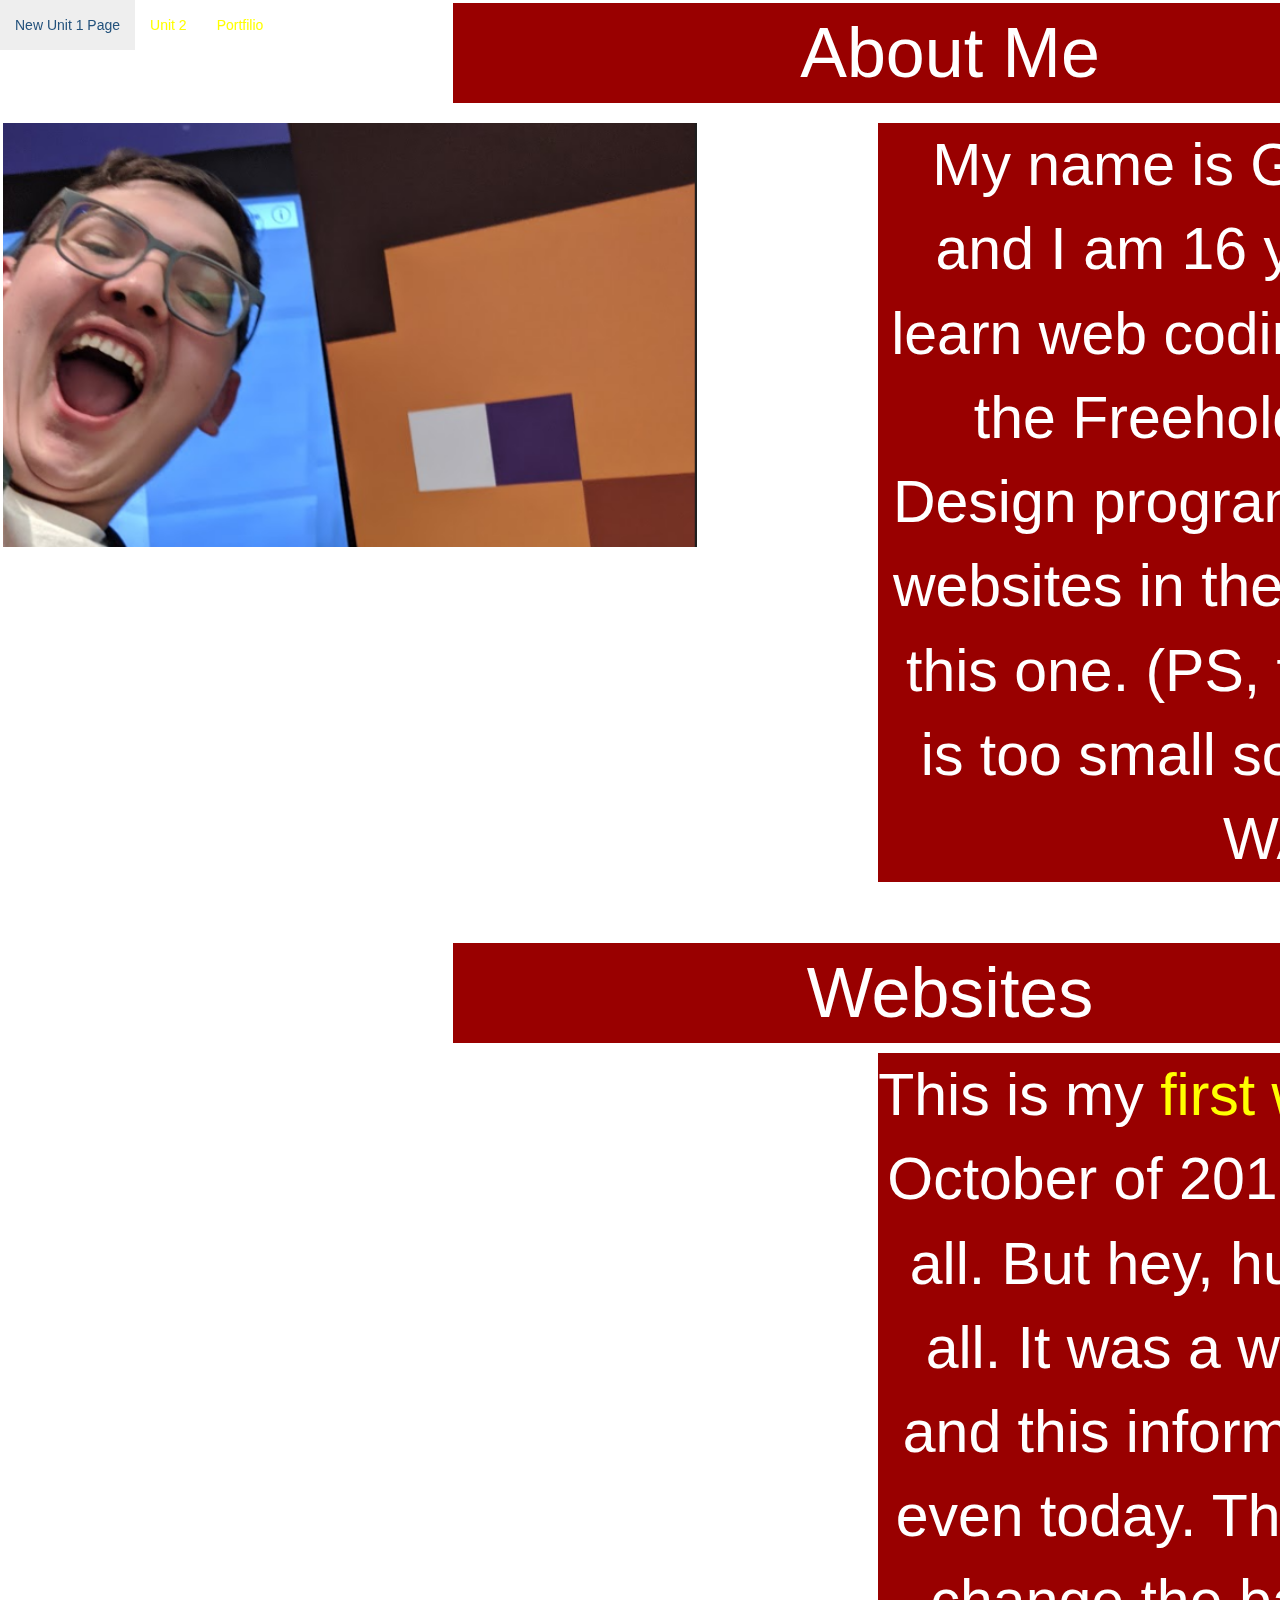
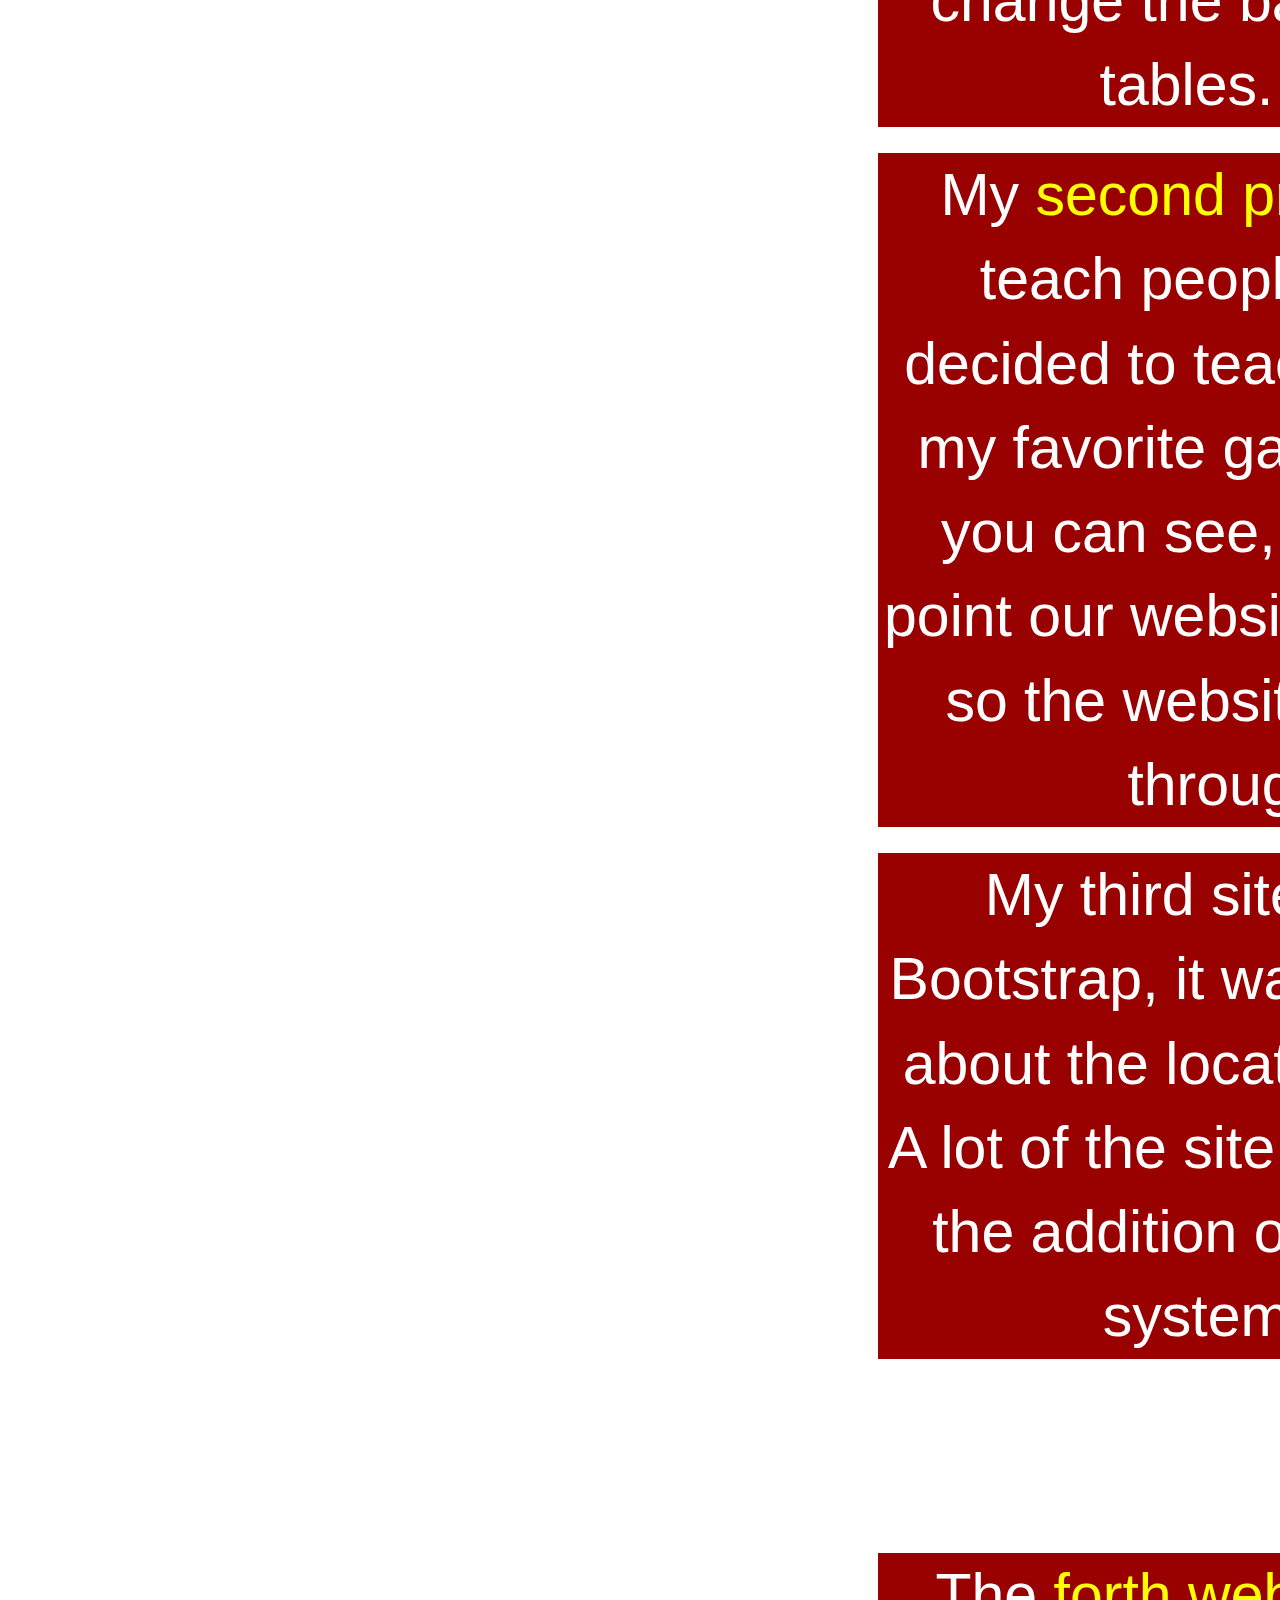
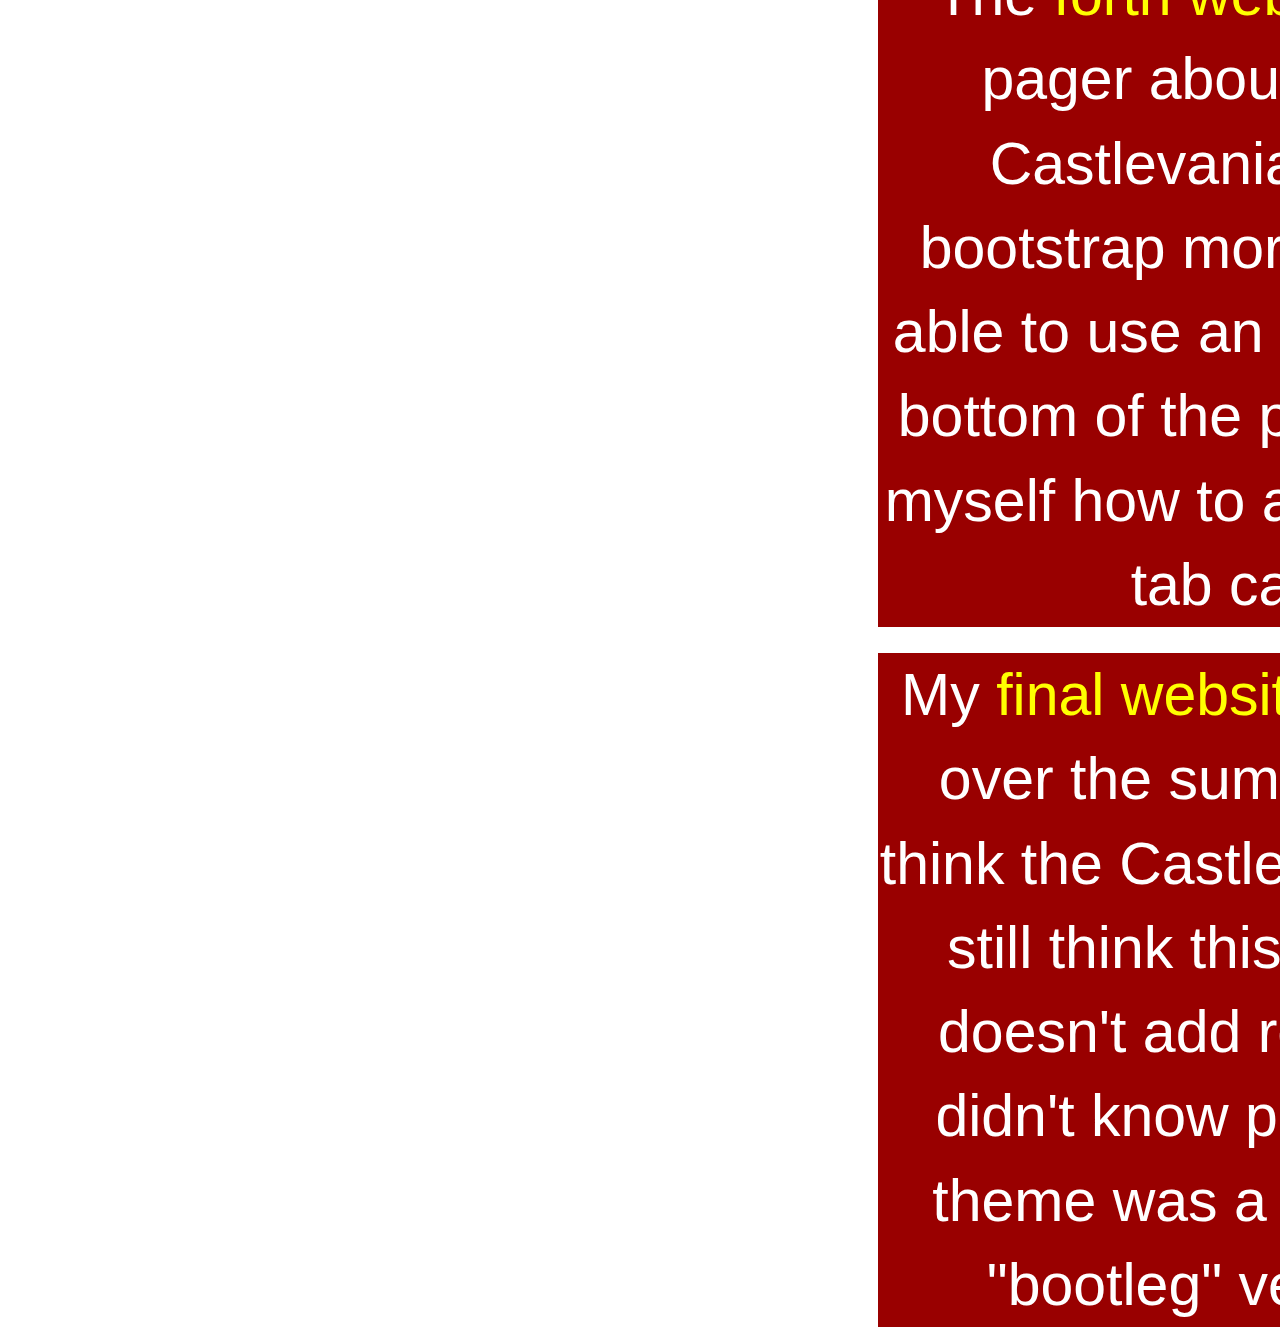
==== commit fdab53ed: "Update index.html" ====
--- a/index.html
+++ b/index.html
@@ -18,6 +18,7 @@
                                <ul class="nav navbar-nav navbar-fixed-top">
                                    <li><a href="unit1.html">New Unit 1 Page</a></li>
                                    <li><a href="unit2.html">Unit 2</a></li>
+                                 <li><a href="https://gavin64dd.github.io/Portfilio/">Portfilio</a></il>
                            </div>
                    </nav>
 
